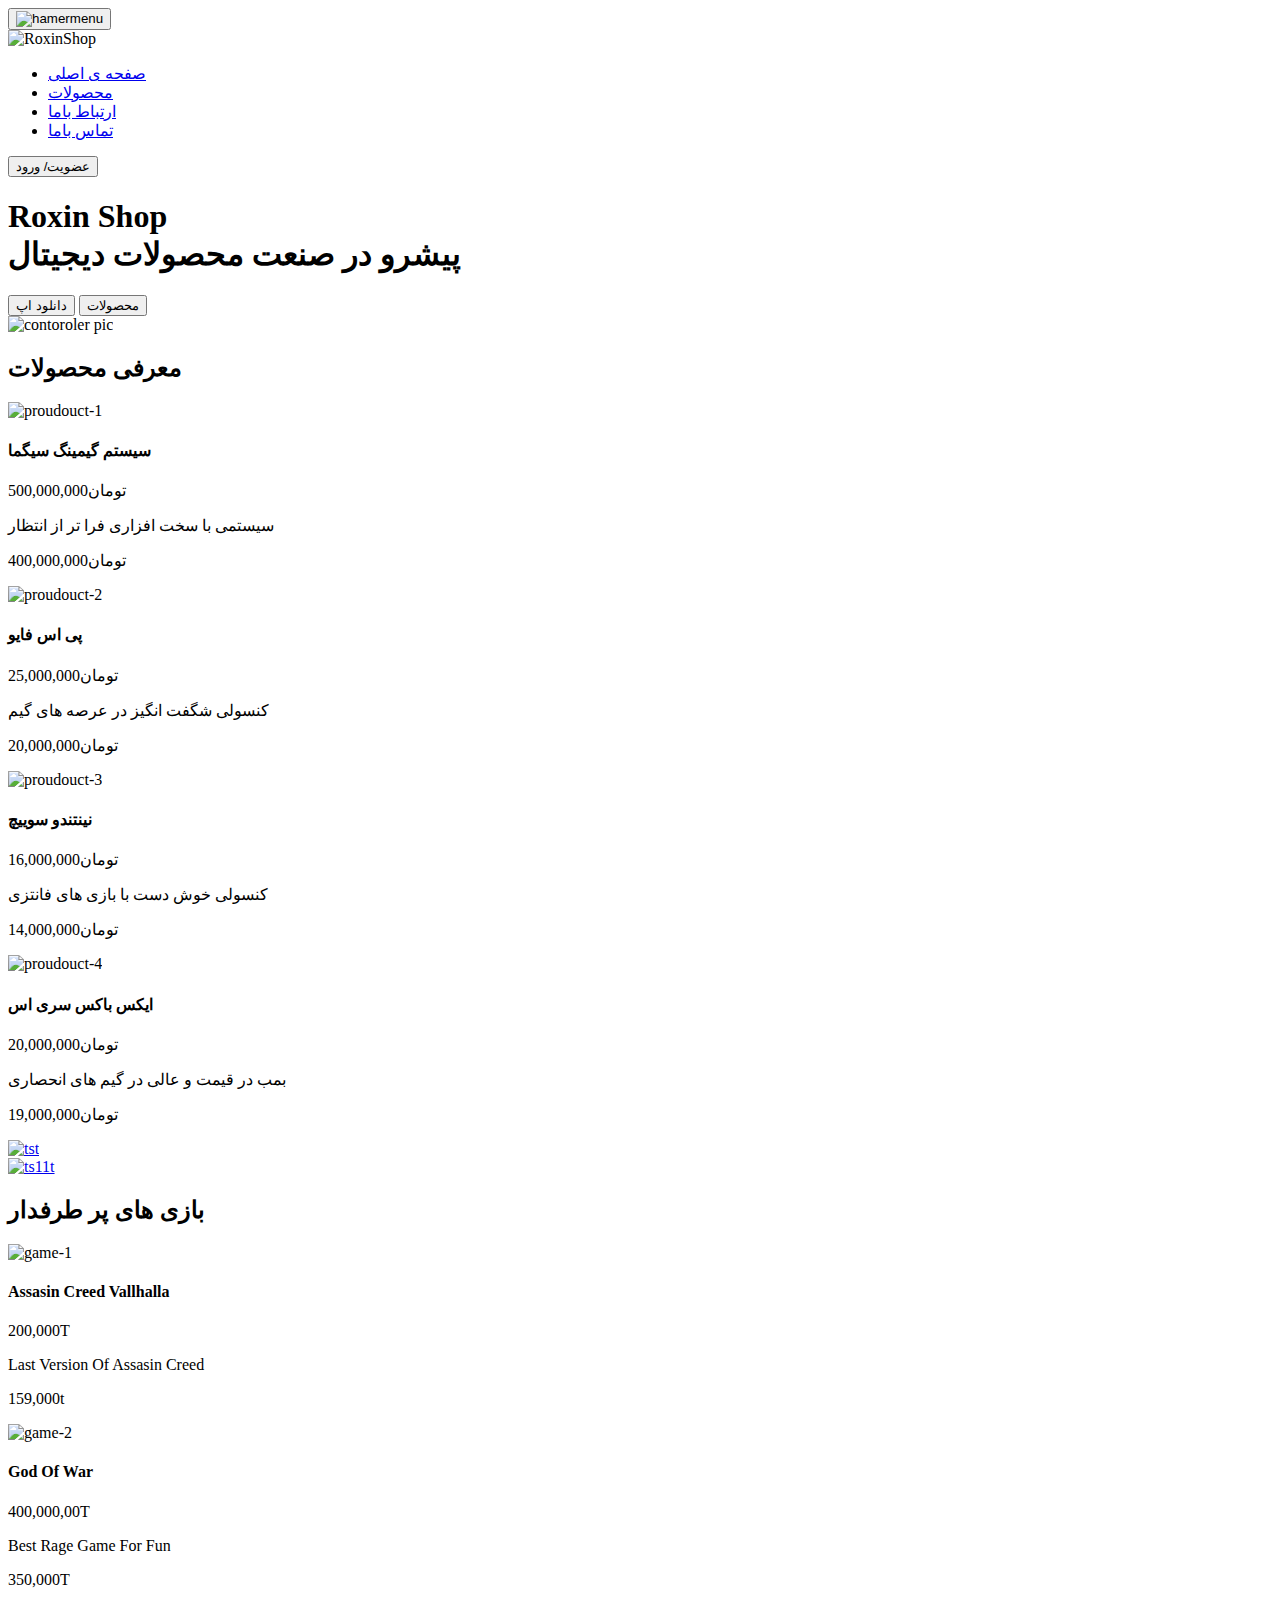
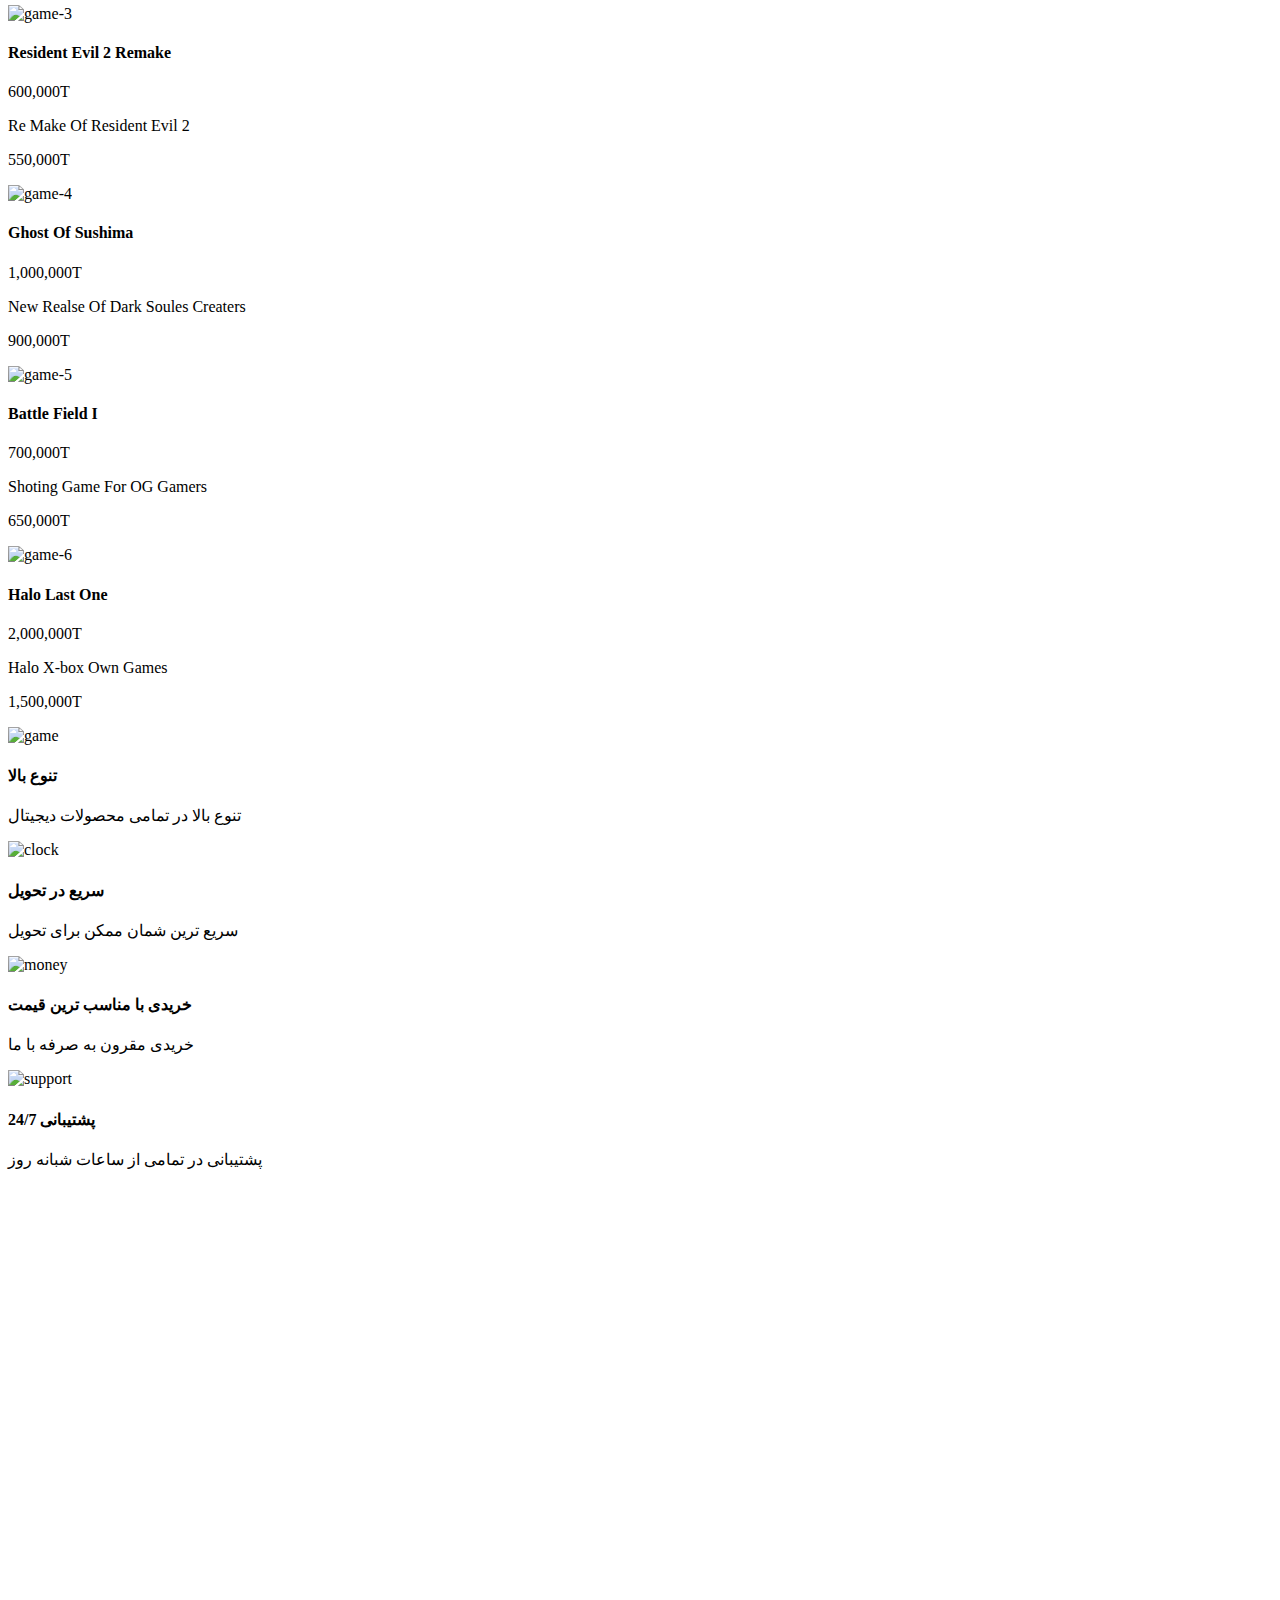
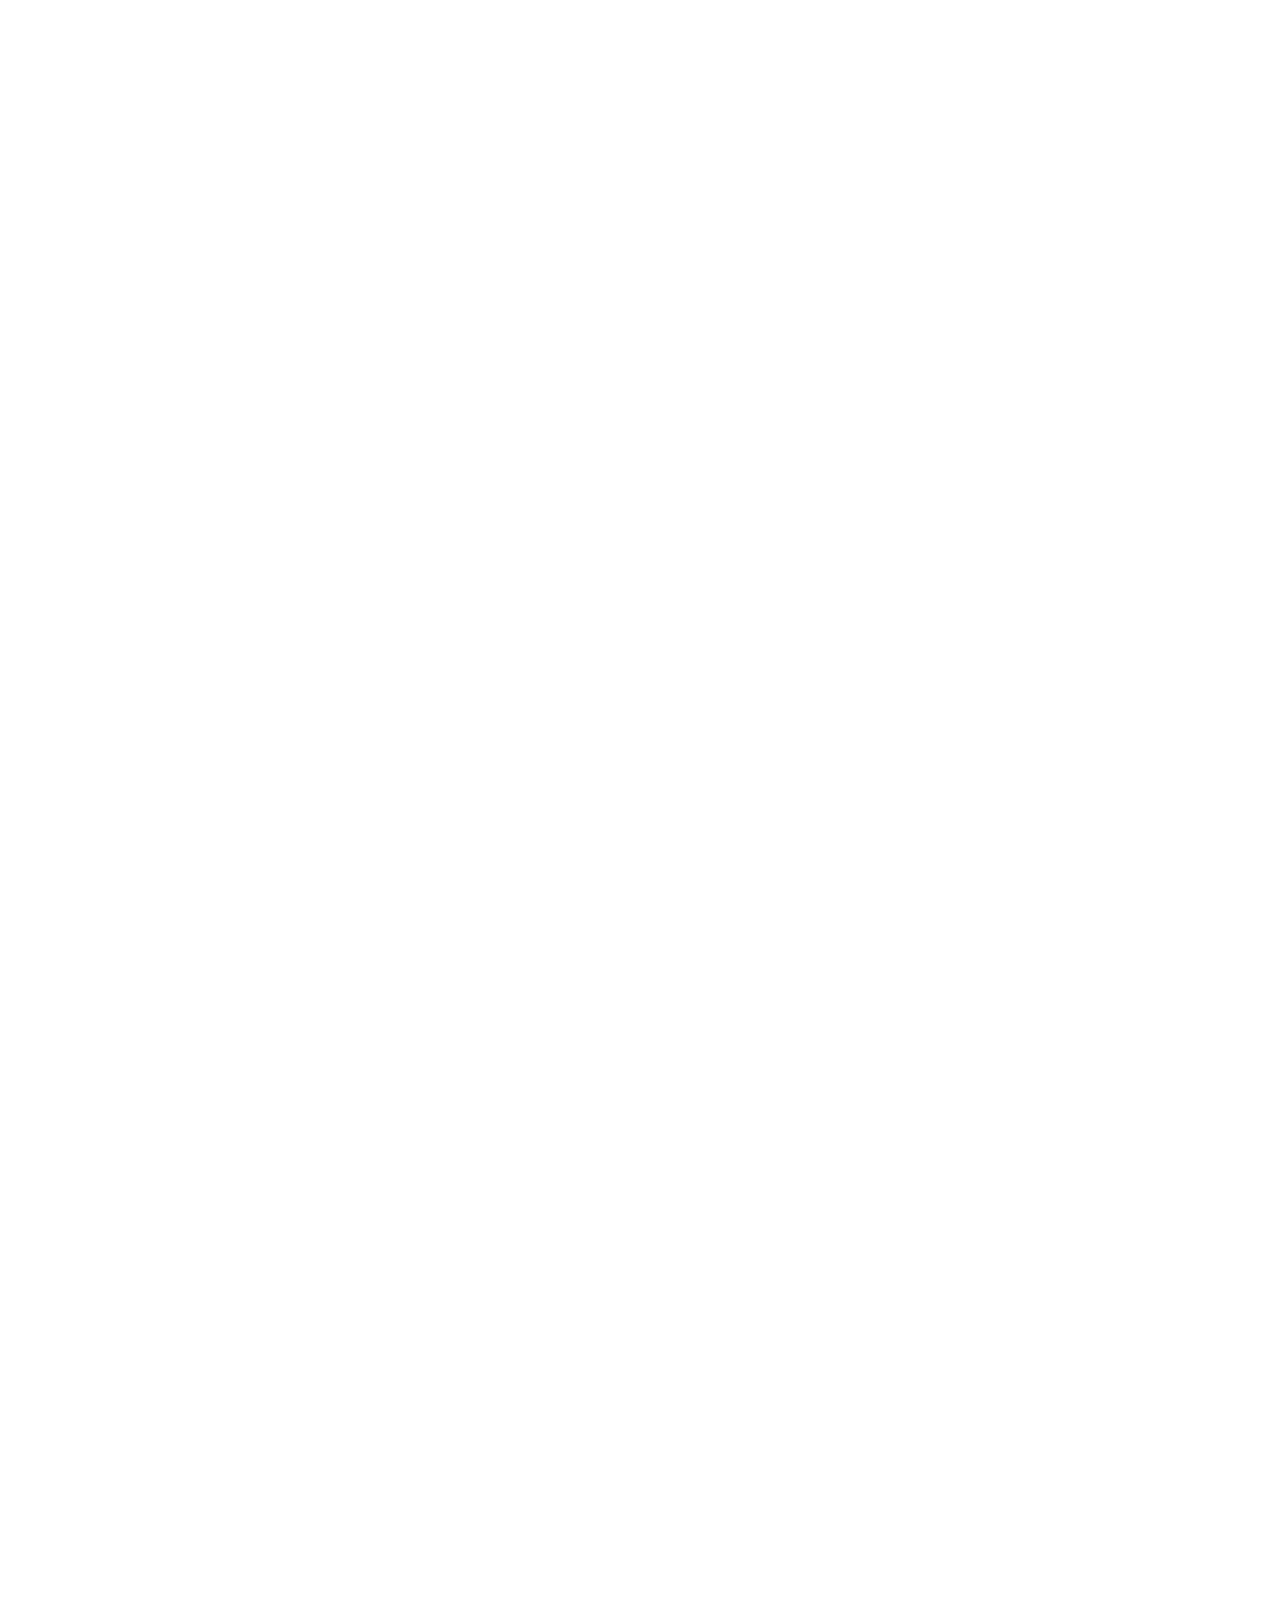
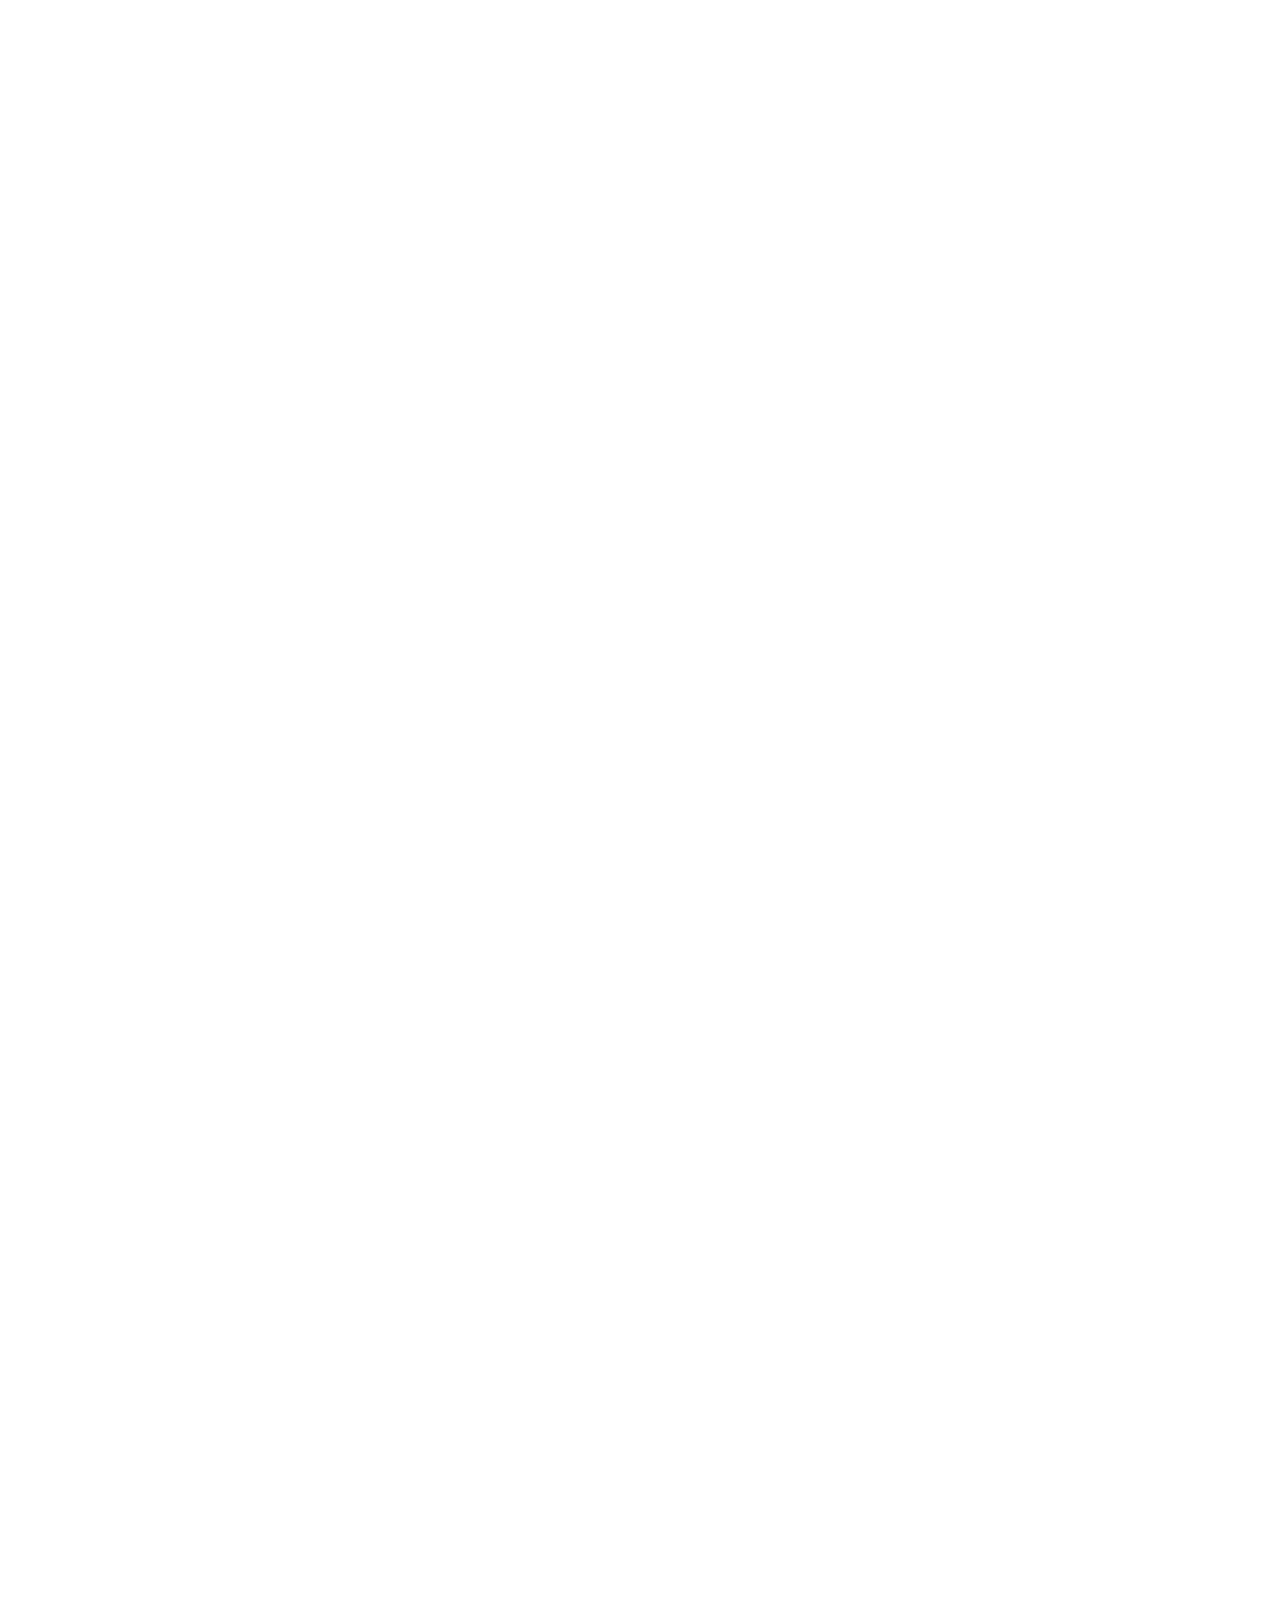
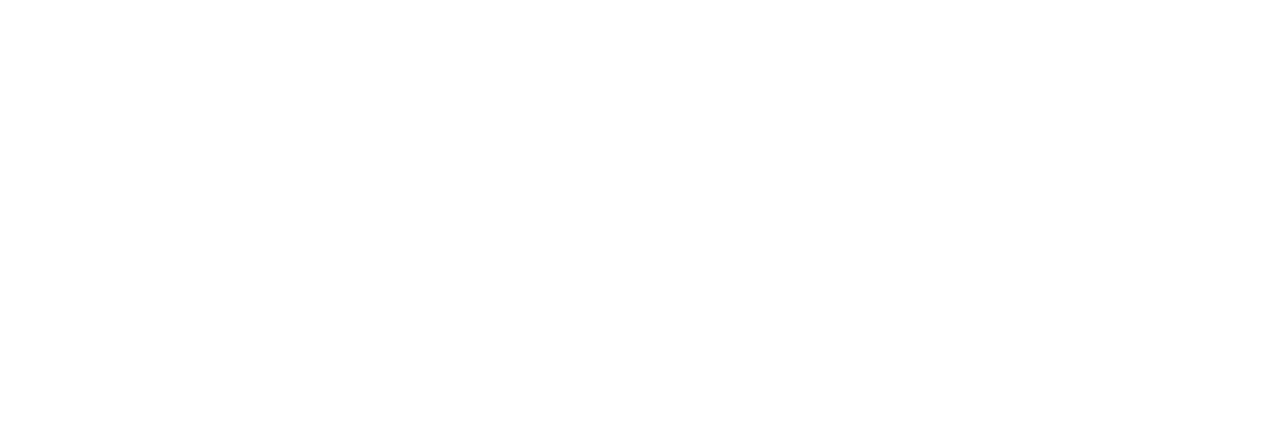
==== index.html @ 5c8e13a1 "Add files via upload" ====
<!DOCTYPE html>
<html lang="en">
<head>
    <meta charset="UTF-8">
    <meta http-equiv="X-UA-Compatible" content="IE=edge">
    <meta name="viewport" content="width=device-width, initial-scale=1.0">
    <link rel="shortcut icon" href="assets/image/Rlogo.png">
    <title>Roxin</title>
    <link rel="stylesheet" href="./assets/css/style.css">
</head>
<body>
    <div class="main">
     <div class="header">
      <div class="countiner">
        <button class="menuh">
            <img src="assets/image/icons/Menu.png" alt="hamermenu">
        </button>
            <div class="header-logo">
                <img src="./assets/image/Rlogo.png" alt="RoxinShop">
            </div>
            <nav class="">
                <ul class="header-nav">
                 <li><a href="#">صفحه ی اصلی </a></li>
                 <li><a href="#">محصولات </a></li>
                 <li><a href="#">ارتباط باما </a></li>
                 <li><a href="#">تماس باما </a></li>
                </ul>
            </nav>
            <button class="login-btn"> عضویت/ ورود  </button>
      </div>      
     </div>
     <div class="intro ">
        <div class="countiner">
          <div class="intro-right">
           <h1>
            Roxin Shop <br>            پیشرو در صنعت محصولات دیجیتال

           </h1>
           
           <div class="intro-right-btns">
            <button class=" intro-right-btn">
                دانلود اپ 
            </button>
            <button class=" intro-right-btn">
                محصولات 
            </button>
           </div>
          </div>
          <div class="intro-left">
            <img src="./assets/image/cont.png" alt="contoroler pic ">
          </div>
          <div class="clearfix"></div>
        </div>
     </div>
     <div class="posters">
     <div class="countiner">
        <h2>
            معرفی محصولات
        </h2>
<div class="poster">

 <div class="p-card">
  <div class="p-p">
   <img src="assets/image/Pc.jpg" alt="proudouct-1">
  </div>
  <div class="body-p">
 <div>
    <h4 class="title-p"> 
        سیستم گیمینگ سیگما 
    </h4>
    <p class="p-price">
        500,000,000تومان
    </p>
 </div>
  <div>
     <p class="des-p">
        سیستمی با سخت افزاری فرا تر از انتظار 
     </p>
     <P class="off-p">
        400,000,000تومان
    </P>
  </div>
  </div>
 </div>
 </div>
 <div class="poster">
    <div class="p-card">
     <div class="p-p">
      <img src="assets/image/PS5.png" alt="proudouct-2">
     </div>
     <div class="body-p">
    <div>
       <h4 class="title-p"> 
           پی اس فایو
       </h4>
       <p class="p-price">
           25,000,000تومان
       </p>
    </div>
     <div>
        <p class="des-p">
           کنسولی شگفت انگیز در عرصه های گیم 
        </p>
        <P class="off-p">
           20,000,000تومان
       </P>
     </div>
     </div>
    </div>
    </div>
    <div class="poster">
        <div class="p-card">
         <div class="p-p">
          <img src="assets/image/nintendo.jpg" alt="proudouct-3">
         </div>
         <div class="body-p">
        <div>
           <h4 class="title-p"> 
               نینتندو سوییچ   
           </h4>
           <p class="p-price">
               16,000,000تومان
           </p>
        </div>
         <div>
            <p class="des-p">
                  کنسولی خوش دست با بازی های فانتزی 
            </p>
            <P class="off-p">
               14,000,000تومان
           </P>
         </div>
         </div>
        </div>
        </div>
        <div class="poster">
            <div class="p-card">
             <div class="p-p">
              <img src="assets/image/XBOX.jpeg" alt="proudouct-4">
             </div>
             <div class="body-p">
            <div>
               <h4 class="title-p"> 
                   ایکس باکس سری اس 
               </h4>
               <p class="p-price">
                   20,000,000تومان
               </p>
            </div>
             <div>
                <p class="des-p">
                      بمب در قیمت و عالی در گیم های انحصاری 
                </p>
                <P class="off-p">
                   19,000,000تومان
               </P>
             </div>
             </div>
            </div>
            </div>
            </div>
        </div>
        <div class="clearfix"></div>





    <div class="adds">
    <div class="countiner">
           <div class="righ-add">
            <div class="p-add">
            <a href="https://www.destinationtoronto.com/things-to-do/spas-and-wellness/fitness-centers/?gclid=Cj0KCQjw98ujBhCgARIsAD7QeAi8DK3SkAKOu9nbYi4HFjTk0pxXci6ZDOGoRvuTuAbBBlyDKOq2FrUaAsobEALw_wcB&gclsrc=aw.ds" target="_blanck">
            <img src="assets/image/Adds.jpg" alt="tst">
            </a>
           </div>
           </div>
           <div class="left-add">
              <div class="p-add">
       <a href="https://blackfriday.com/" target="blanck_1">
            <img src="assets/image/ADDS2.avif" alt="ts11t">
        </a>
           </div>
        </div>
        </div>
        <div class="clearfix"></div>
        </div>
    

<div class="most-game">
    <div class="game-section">
     <div class="countiner">
        <h2> بازی های پر طرفدار </h2>
            <div class="g-items">
                <div class="p-card">
                    <div class="p-p">
                     <img src="assets/image/valhala.jpg" alt="game-1">
                    </div>
                    <div class="body-p">
                   <div>
                      <h4 class="title-p"> 
                          Assasin Creed Vallhalla
                      </h4>
                      <p class="p-price">
                          200,000T
                      </p>
                   </div>
                    <div>
                       <p class="des-p">
                    Last Version Of Assasin Creed
                    </p>
                       <P class="off-p">
                        159,000t
                    </P>
                    </div>
                    </div>
                   </div>
            </div>
            <div class="g-items">
                <div class="p-card">
                    <div class="p-p">
                     <img src="assets/image/godofwar.jpeg" alt="game-2">
                    </div>
                    <div class="body-p">
                   <div>
                      <h4 class="title-p"> 
                         God Of War
                    </h4>
                      <p class="p-price">
                       400,000,00T
                    </p>
                   </div>
                    <div>
                       <p class="des-p">
                      Best Rage Game For Fun
                    </p>
                       <P class="off-p">
                        350,000T
                    </P>
                    </div>
                    </div>
                   </div>
            </div>
            <div class="g-items">
                <div class="p-card">
                    <div class="p-p">
                     <img src="assets/image/residentevil.webp" alt="game-3">
                    </div>
                    <div class="body-p">
                   <div>
                      <h4 class="title-p"> 
                       Resident Evil 2 Remake
                      </h4>
                      <p class="p-price">
                          600,000T  
                    </p>
                   </div>
                    <div>
                       <p class="des-p">
                              Re Make Of Resident Evil 2
                       </p>
                       <P class="off-p">
                          550,000T
                      </P>
                    </div>
                    </div>
                   </div>
            </div>
            <div class="g-items">
                <div class="p-card">
                    <div class="p-p">
                     <img src="assets/image/ghostgame.jpg" alt="game-4">
                    </div>
                    <div class="body-p">
                   <div>
                      <h4 class="title-p"> 
                       Ghost Of Sushima 
                    </h4>
                      <p class="p-price">
                        1,000,000T
                    </p>
                   </div>
                    <div>
                       <p class="des-p">
                        New Realse Of Dark Soules Creaters
                    </p>
                       <P class="off-p">
                            900,000T
                    </P>
                    </div>
                    </div>
                   </div>
            </div>
            <div class="g-items">
                <div class="p-card">
                    <div class="p-p">
                     <img src="assets/image/battlefiled1game.jpg" alt="game-5">
                    </div>
                    <div class="body-p">
                   <div>
                      <h4 class="title-p"> 
                        Battle Field I
                    </h4>
                      <p class="p-price">
                        700,000T
                    </p>
                   </div>
                    <div>
                       <p class="des-p">
                     Shoting Game For OG Gamers
                       </p>
                       <P class="off-p">
                          650,000T
                      </P>
                    </div>
                    </div>
                   </div>
            </div>
            <div class="g-items">
                <div class="p-card">
                    <div class="p-p">
                     <img src="assets/image/Halogame.jpg" alt="game-6">
                    </div>
                    <div class="body-p">
                   <div>
                      <h4 class="title-p"> 
                          Halo Last One 
                    </h4>
                      <p class="p-price">
                            2,000,000T
                    </p>
                   </div>
                    <div>
                       <p class="des-p">
                        Halo X-box Own Games
                    </p>
                       <P class="off-p">
                          1,500,000T
                      </P>
                    </div>
                    </div>
                   </div>
            </div>
            <div class="clearfix"></div>
    </div>
    </div>
</div>
  <div class="why-us">
          <div class="countiner">
            <div class="w-post">
            <div class="w-card">
                <img src="assets/image/Game.png" alt="game ">
                <h4>
                    تنوع بالا
                </h4>
                <p>
                    تنوع بالا در تمامی محصولات دیجیتال 
                </p>
               </div>
             </div>
             <div class="w-post">
                <div class="w-card">
                    <img src="assets/image/Cloclk.png" alt="clock">
                    <h4>
                        سریع در تحویل 
                    </h4>
                    <p>
                        سریع ترین شمان ممکن برای تحویل
                    </p>
                   </div>
                 </div>
                 <div class="w-post">
                    <div class="w-card">
                       <img src="assets/image/Money.jpg" alt="money" class="money">
                       <h4 class="money">
                        خریدی با مناسب ترین قیمت 
                       </h4>
                       <p>
                        خریدی مقرون به صرفه با ما 
                       </p>
                       </div>
                     </div>
                     <div class="w-post">
                        <div class="w-card">
                           <img src="assets/image/support.jpg" alt="support">
                           <h4 class="support">
                            پشتیبانی 24/7
                        </h4>
                        <p>
                            پشتیبانی در تمامی از ساعات شبانه روز
                        </p>
                           </div>
                         </div>
        </div>
  </div>



    </div>
</div>

    <br><br><br><br><br><br><br><br><br><br><br><br><br><br><br><br><br><br><br><br><br><br><br><br><br><br><br><br><br><br><br><br><br><br><br><br><br><br><br><br><br><br><br><br><br><br><br><br><br><br><br><br><br><br><br><br>
    <br><br><br><br><br><br><br><br><br><br><br><br><br><br><br><br><br><br><br><br><br><br><br><br><br><br><br><br><br><br><br><br><br><br><br><br><br><br><br><br><br><br><br><br><br><br><br><br><br><br><br><br><br><br><br><br>
    <br><br><br><br><br><br><br><br><br><br><br><br><br><br><br><br><br><br><br><br><br><br><br><br><br><br><br><br><br><br><br><br><br><br><br><br><br><br><br><br><br><br><br><br><br><br><br><br><br><br><br><br><br><br><br><br>
    <br><br><br><br><br><br><br><br><br><br><br><br><br><br><br><br><br><br><br><br><br><br><br><br><br><br><br><br><br><br><br><br><br><br><br><br><br><br><br><br><br><br><br><br><br><br><br><br><br><br><br><br><br><br><br><br>

</body>
</html>
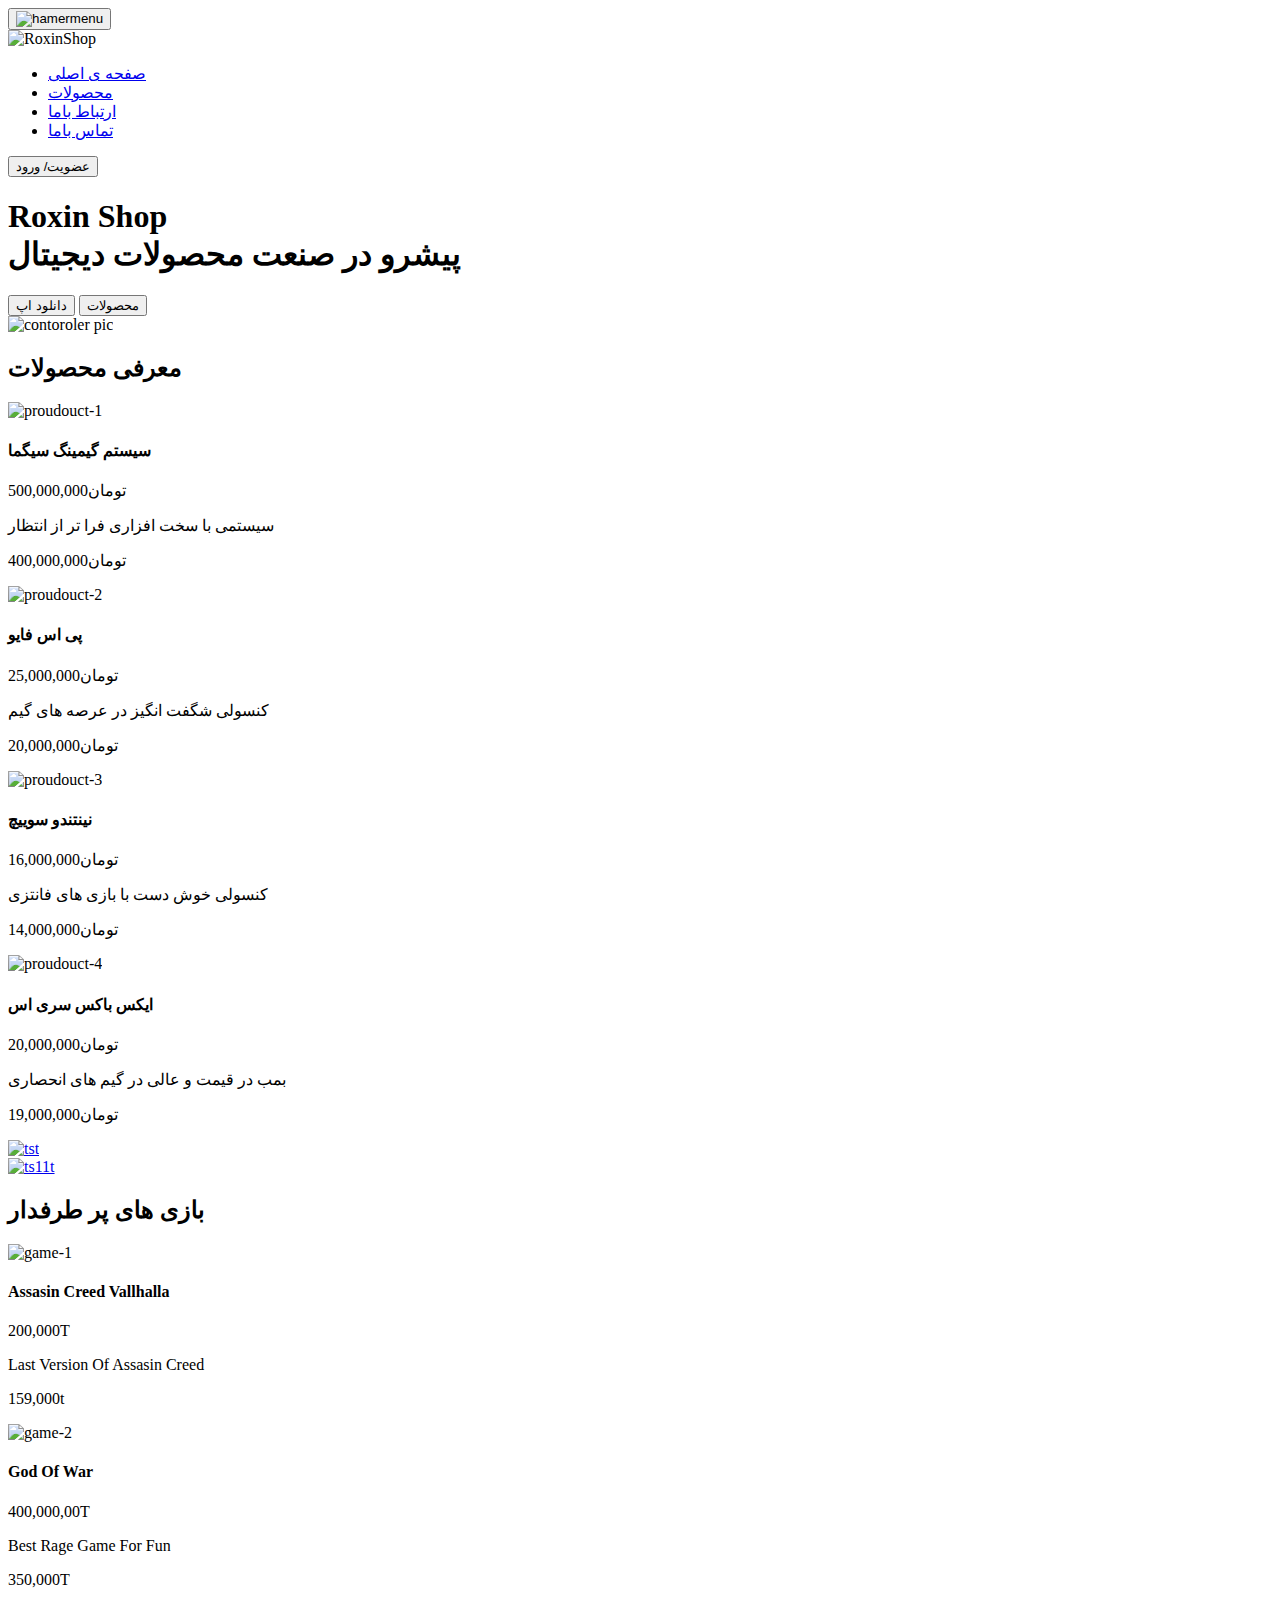
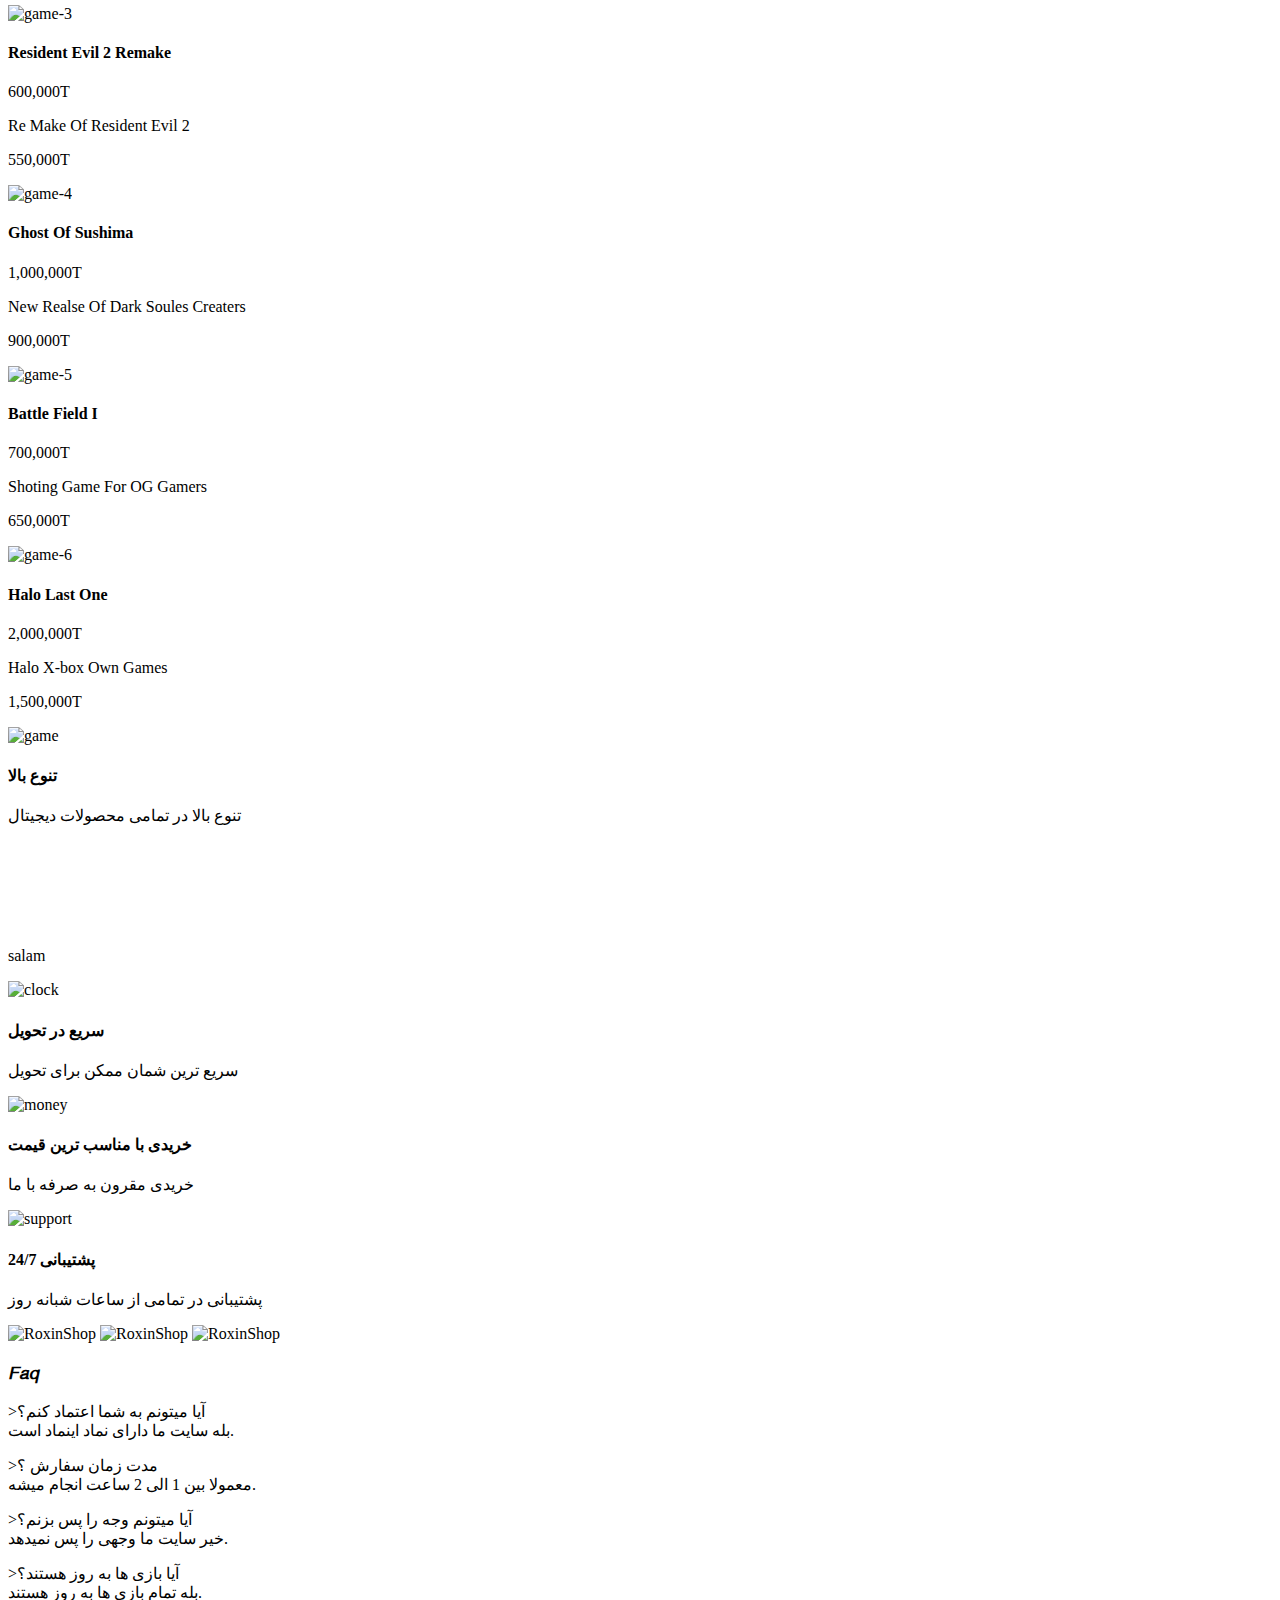
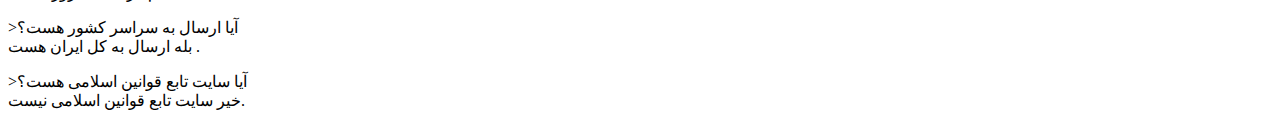
==== commit 99106c52: "Add files via upload" ====
--- a/index.html
+++ b/index.html
@@ -5,6 +5,8 @@
     <meta http-equiv="X-UA-Compatible" content="IE=edge">
     <meta name="viewport" content="width=device-width, initial-scale=1.0">
     <link rel="shortcut icon" href="assets/image/Rlogo.png">
+    <link rel='stylesheet' href='https://cdn-uicons.flaticon.com/uicons-regular-rounded/css/uicons-regular-rounded.css'>
+    <link rel='stylesheet' href='https://cdn-uicons.flaticon.com/uicons-brands/css/uicons-brands.css'>
     <title>Roxin</title>
     <link rel="stylesheet" href="./assets/css/style.css">
 </head>
@@ -160,11 +162,6 @@
             </div>
             </div>
         </div>
-        <div class="clearfix"></div>
-
-
-
-
 
     <div class="adds">
     <div class="countiner">
@@ -185,8 +182,6 @@
         </div>
         <div class="clearfix"></div>
         </div>
-    
-
 <div class="most-game">
     <div class="game-section">
      <div class="countiner">
@@ -356,7 +351,9 @@
                 <p>
                     تنوع بالا در تمامی محصولات دیجیتال 
                 </p>
-               </div>
+                <br><br><br><br><br>
+                <p>salam</p>
+            </div>
              </div>
              <div class="w-post">
                 <div class="w-card">
@@ -393,16 +390,94 @@
                          </div>
         </div>
   </div>
+  <div class="clearfix"></div>
+  <!-- <div class="salam">
+  <img src="assets/image/XBOX.jpeg" alt="proudouct-4" class="tests">
+  <P> Salam</P>
+  </div> -->
+  <div class="footer">
+         <div class="imag-footer">
+        <img src="./assets/image/Rword.jpg" alt="RoxinShop" class="logoyefoot">
+        <img src="./assets/image/ssl.png" alt="RoxinShop" class="ssl">
+        <img src="./assets/image/enamad.jpg" alt="RoxinShop" class="inmad">
+
+        
+    </div>
+        <div class="Questions"> 
+             <div class="FaQ">
+                <h3 class="Header-faq">
+                    𝘍𝘢𝘲
+                </h3>
+                 <P class="Question">
+                    >آیا میتونم به شما اعتماد کنم؟
+                    <br>
+                     بله سایت ما دارای نماد اینماد است. 
+                 </P>
+                 <P class="Question">
+                    >مدت زمان سفارش ؟       
+                    <br>
+                       معمولا بین 1 الی 2 ساعت انجام میشه.
+                 </P>
+                 <P class="Question">
+                    >آیا میتونم وجه را پس بزنم؟
+                    <br>
+                     خیر سایت ما وجهی را پس نمیدهد. 
+                 </P>
+                 <P class="Question">
+                    >آیا بازی ها به روز هستند؟
+                    <br>
+                     بله تمام بازی ها به روز هستند. 
+                 </P>
+                 <P class="Question">
+                    >آیا ارسال به سراسر کشور هست؟
+                    <br>
+                    بله ارسال به کل ایران هست . 
+                 </P>
+                 <P class="Question">
+                    >آیا سایت تابع قوانین اسلامی هست؟
+                    <br>
+                     خیر سایت تابع قوانین اسلامی نیست.
+                 </P>
+             </div>
+
+        </div>
+
+        <div class="Socials">
+             <div class="Social-img">
+                <a href="instagram.com" target="blank_1">
+                    <i class="fi fi-brands-instagram"></i>           
+                 </a>
+            <a href="https://rimax.glitch.me/">
+                <i class="fi fi-rr-globe"></i>
+            </a>
+            <a href="facebook.com" target="blank_2">
+                <i class="fi fi-brands-facebook"></i>
+            </a>
+            <a href="twiter.com" target="blank_3">
+                <i class="fi fi-brands-twitter"></i>
+            </a>
+            <a href="whatsapp.com" target="blank_3">
+                <i class="fi fi-brands-whatsapp"></i>
+            </a>
+             </div>
+        </div>
+
+          
+    </div>
+
+
+
+     </div>
+  </div>
+
+
+
+
+
 
 
 
     </div>
 </div>
-
-    <br><br><br><br><br><br><br><br><br><br><br><br><br><br><br><br><br><br><br><br><br><br><br><br><br><br><br><br><br><br><br><br><br><br><br><br><br><br><br><br><br><br><br><br><br><br><br><br><br><br><br><br><br><br><br><br>
-    <br><br><br><br><br><br><br><br><br><br><br><br><br><br><br><br><br><br><br><br><br><br><br><br><br><br><br><br><br><br><br><br><br><br><br><br><br><br><br><br><br><br><br><br><br><br><br><br><br><br><br><br><br><br><br><br>
-    <br><br><br><br><br><br><br><br><br><br><br><br><br><br><br><br><br><br><br><br><br><br><br><br><br><br><br><br><br><br><br><br><br><br><br><br><br><br><br><br><br><br><br><br><br><br><br><br><br><br><br><br><br><br><br><br>
-    <br><br><br><br><br><br><br><br><br><br><br><br><br><br><br><br><br><br><br><br><br><br><br><br><br><br><br><br><br><br><br><br><br><br><br><br><br><br><br><br><br><br><br><br><br><br><br><br><br><br><br><br><br><br><br><br>
-
 </body>
 </html>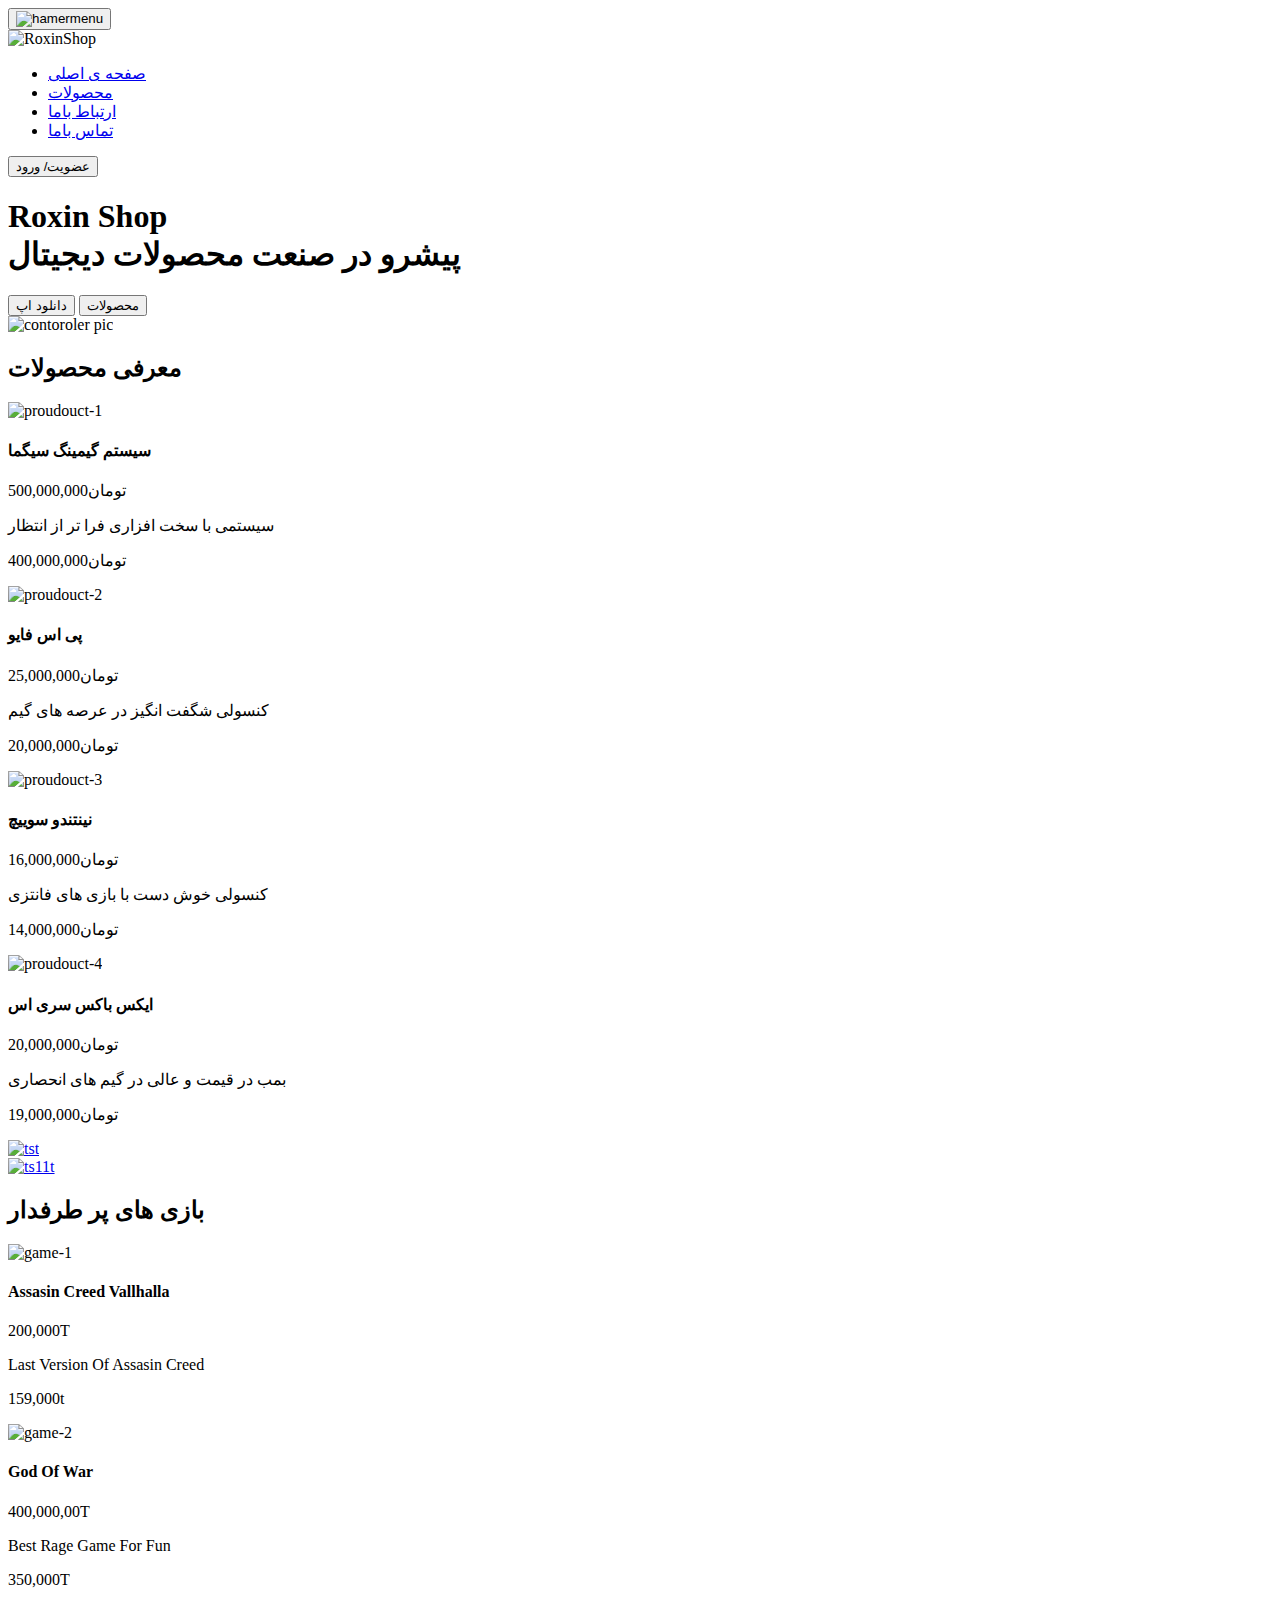
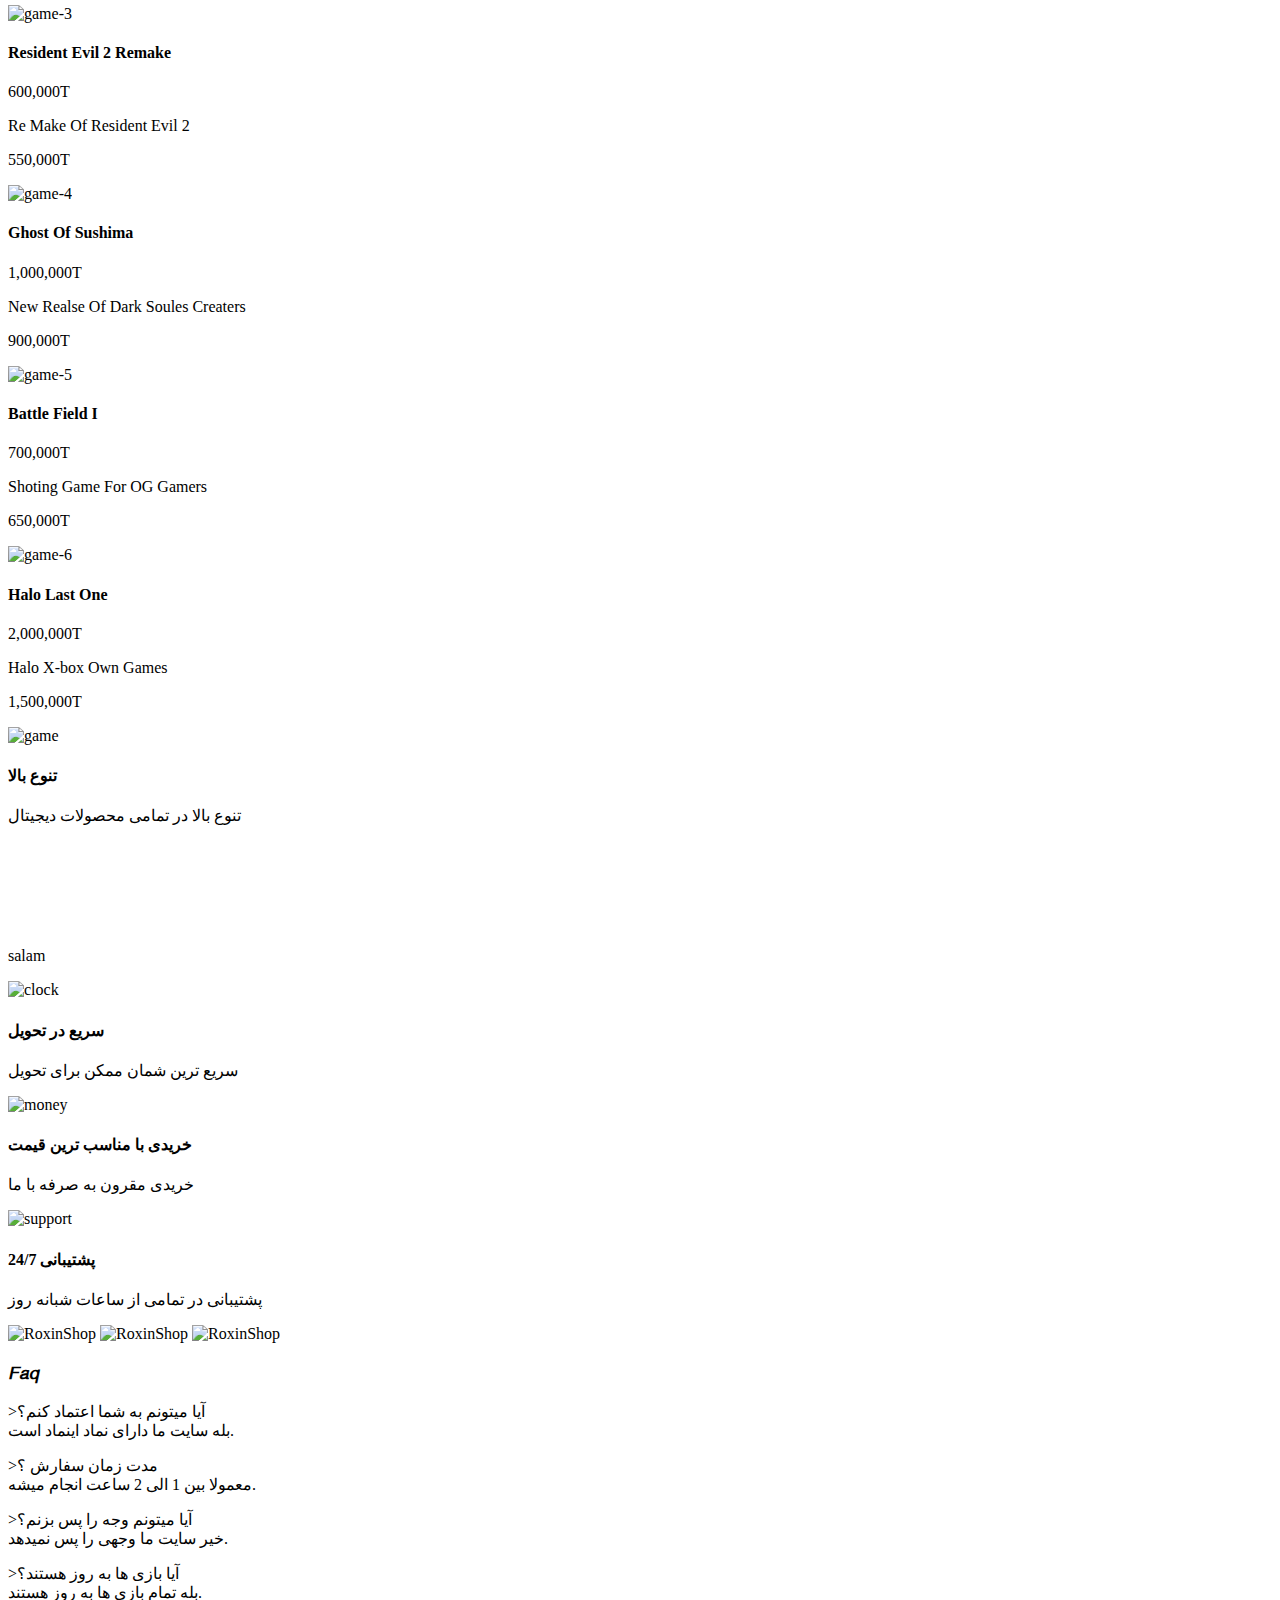
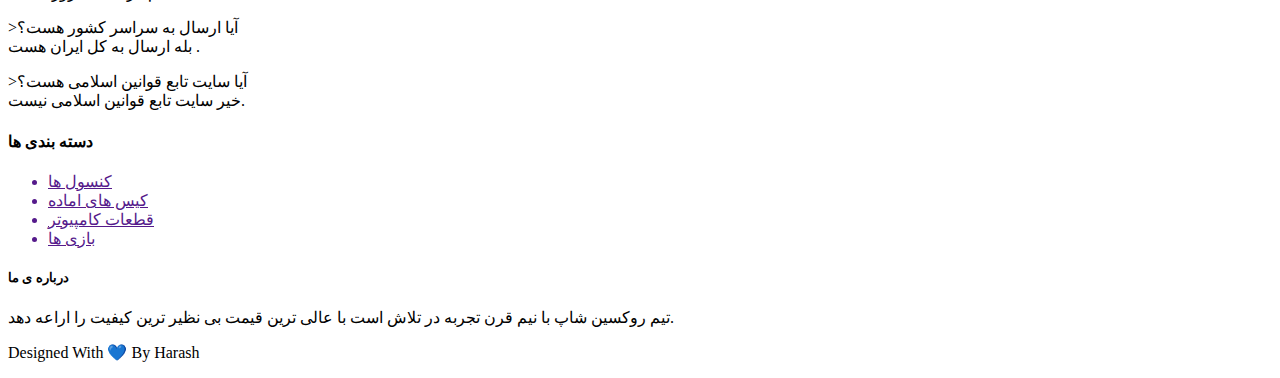
==== commit 15345d34: "Add files via upload" ====
--- a/index.html
+++ b/index.html
@@ -447,7 +447,7 @@
                 <a href="instagram.com" target="blank_1">
                     <i class="fi fi-brands-instagram"></i>           
                  </a>
-            <a href="https://rimax.glitch.me/">
+            <a href="https://rimax.glitch.me/" target="blank_5">
                 <i class="fi fi-rr-globe"></i>
             </a>
             <a href="facebook.com" target="blank_2">
@@ -456,13 +456,43 @@
             <a href="twiter.com" target="blank_3">
                 <i class="fi fi-brands-twitter"></i>
             </a>
-            <a href="whatsapp.com" target="blank_3">
+            <a href="whatsapp.com" target="blank_4">
                 <i class="fi fi-brands-whatsapp"></i>
             </a>
              </div>
         </div>
-
-          
+     <div class="Categoryes">
+      <h4 class="footer-cat">
+         دسته بندی ها 
+      </h4>
+       <div class="list-footer">
+            <ul>
+                <a href="">
+                <li class="consol">کنسول ها </li>
+            </a>
+            <a href="" >
+                <li class="pc">کیس های اماده</li>
+            </a>
+            <a href="">
+                <li class="pc-parts">قطعات کامپیوتر </li>
+            </a>
+            <a href="">
+                <li class="games">بازی ها </li>
+            </a>
+            </ul>
+       </div>
+       <div class="about-us">
+          <h5 class="about-us-header">
+             درباره ی ما 
+          </h5>
+            <p class="about-description">
+               تیم روکسین شاپ با نیم قرن تجربه در تلاش است با عالی ترین قیمت بی نظیر ترین کیفیت را اراعه دهد.
+            </p>
+       </div>
+     </div>
+          <p class="mahfoz">
+            Designed With 💙 By Harash
+          </p>
     </div>
 
 
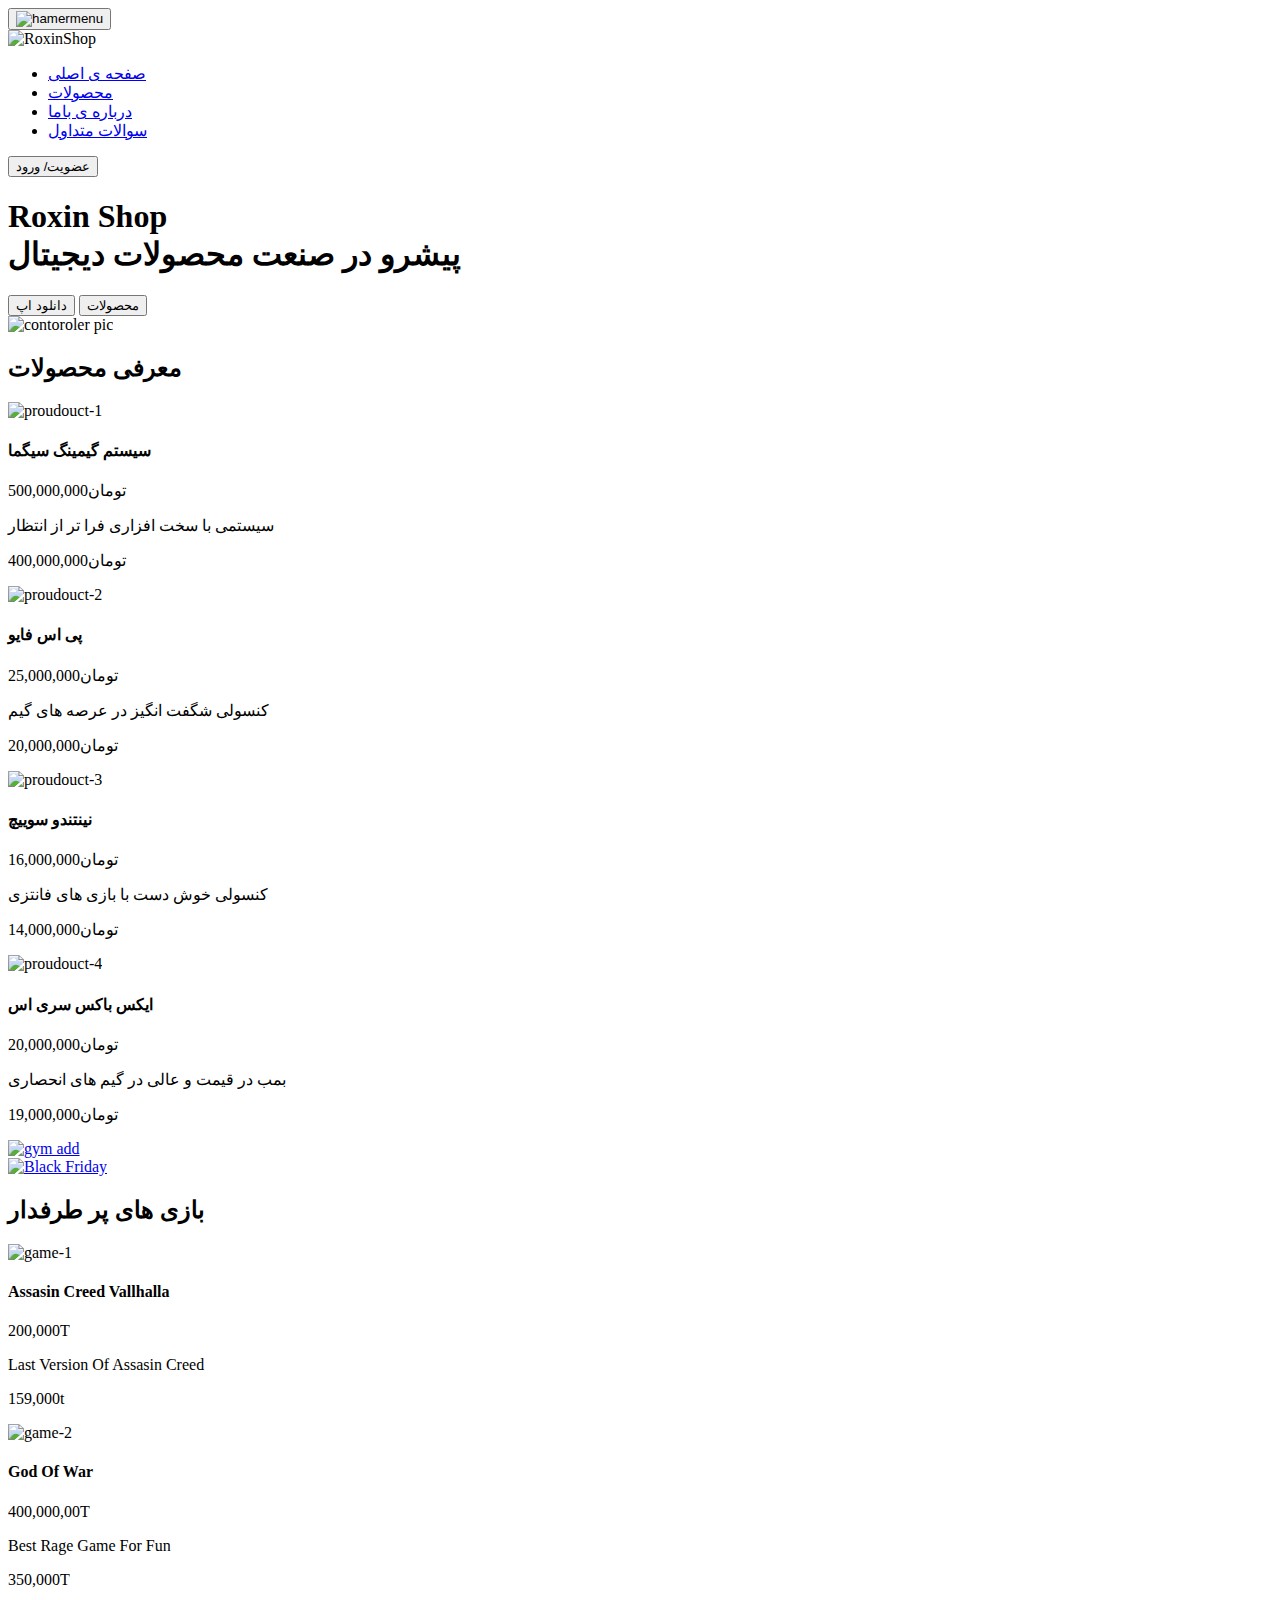
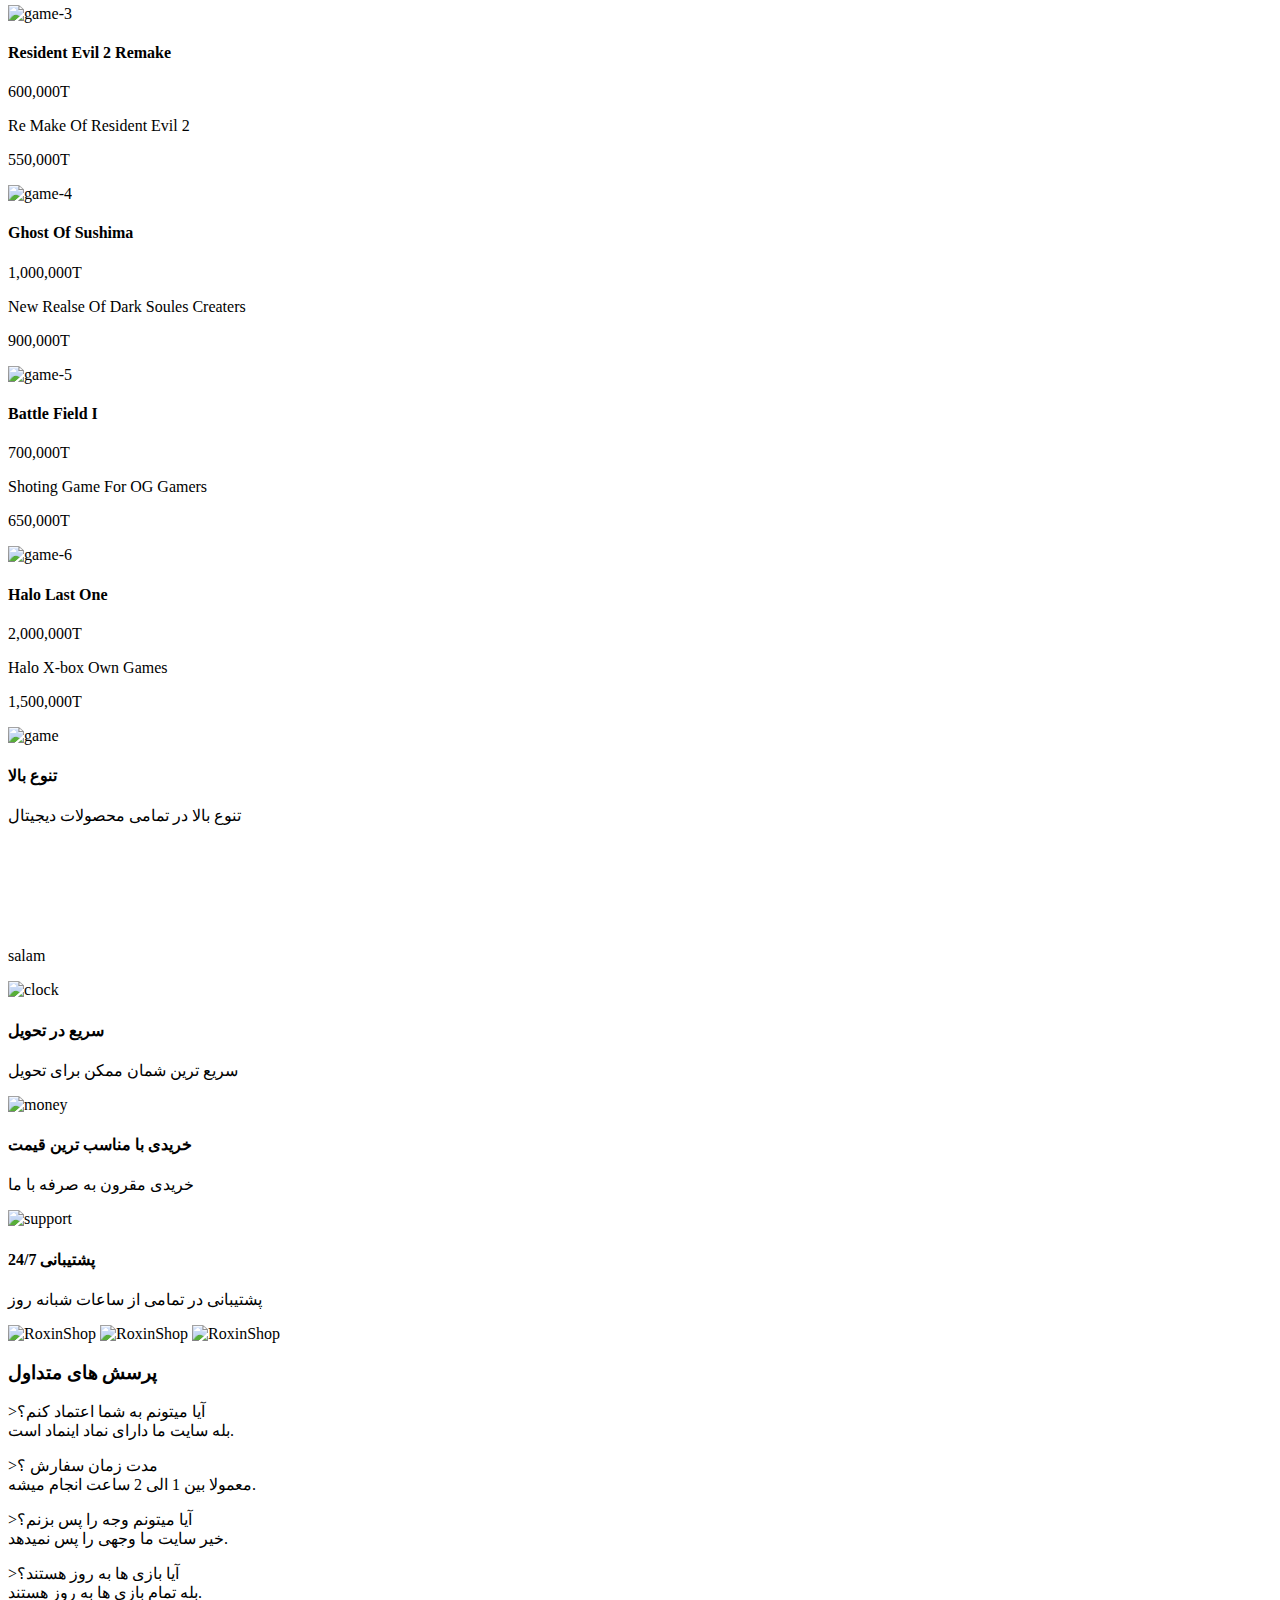
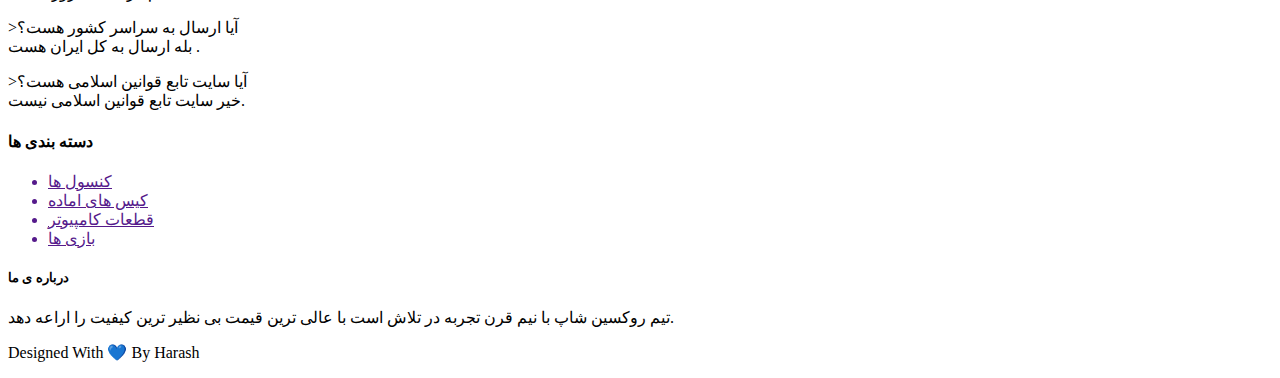
==== commit 6b8a26c4: "Add files via upload" ====
--- a/index.html
+++ b/index.html
@@ -7,11 +7,12 @@
     <link rel="shortcut icon" href="assets/image/Rlogo.png">
     <link rel='stylesheet' href='https://cdn-uicons.flaticon.com/uicons-regular-rounded/css/uicons-regular-rounded.css'>
     <link rel='stylesheet' href='https://cdn-uicons.flaticon.com/uicons-brands/css/uicons-brands.css'>
+    <link rel='stylesheet' href='https://cdn-uicons.flaticon.com/uicons-regular-rounded/css/uicons-regular-rounded.css'>
     <title>Roxin</title>
     <link rel="stylesheet" href="./assets/css/style.css">
 </head>
 <body>
-    <div class="main">
+    <div class="main" id="up">
      <div class="header">
       <div class="countiner">
         <button class="menuh">
@@ -22,13 +23,15 @@
             </div>
             <nav class="">
                 <ul class="header-nav">
-                 <li><a href="#">صفحه ی اصلی </a></li>
-                 <li><a href="#">محصولات </a></li>
-                 <li><a href="#">ارتباط باما </a></li>
-                 <li><a href="#">تماس باما </a></li>
+                 <li><div><a href="#"> صفحه ی اصلی  <i class="fi fi-rr-home"></i></a></div></li>
+                 <li><div><a href="#">محصولات <i class="fi fi-rr-shopping-bag"></i></a></div></li>
+                 <li><div><a href="#Aboutus">درباره ی  باما <i class="fi fi-rr-users"></i></a></div></li>
+                 <li><div><a href="#FaQ">سوالات متداول <i class="fi fi-rr-comments"></i> </a></div></li>
                 </ul>
             </nav>
-            <button class="login-btn"> عضویت/ ورود  </button>
+            <a href="pages/Sinup.html">
+            <button class="login-btn" > عضویت/ ورود  </button>
+        </a>
       </div>      
      </div>
      <div class="intro ">
@@ -168,14 +171,14 @@
            <div class="righ-add">
             <div class="p-add">
             <a href="https://www.destinationtoronto.com/things-to-do/spas-and-wellness/fitness-centers/?gclid=Cj0KCQjw98ujBhCgARIsAD7QeAi8DK3SkAKOu9nbYi4HFjTk0pxXci6ZDOGoRvuTuAbBBlyDKOq2FrUaAsobEALw_wcB&gclsrc=aw.ds" target="_blanck">
-            <img src="assets/image/Adds.jpg" alt="tst">
+            <img src="assets/image/Adds.jpg" alt="gym add">
             </a>
            </div>
            </div>
            <div class="left-add">
               <div class="p-add">
        <a href="https://blackfriday.com/" target="blanck_1">
-            <img src="assets/image/ADDS2.avif" alt="ts11t">
+            <img src="assets/image/ADDS2.avif" alt="Black Friday">
         </a>
            </div>
         </div>
@@ -404,9 +407,9 @@
         
     </div>
         <div class="Questions"> 
-             <div class="FaQ">
+             <div class="FaQ" id="FaQ">
                 <h3 class="Header-faq">
-                    𝘍𝘢𝘲
+                   پرسش های متداول
                 </h3>
                  <P class="Question">
                     >آیا میتونم به شما اعتماد کنم؟
@@ -481,8 +484,9 @@
             </a>
             </ul>
        </div>
+       <a href="#up"><i class="fi fi-rr-cursor-finger"></i></a>
        <div class="about-us">
-          <h5 class="about-us-header">
+          <h5 class="about-us-header"  id="Aboutus">
              درباره ی ما 
           </h5>
             <p class="about-description">
@@ -509,5 +513,6 @@
 
     </div>
 </div>
+<script src="Js/Script.js"></script>
 </body>
 </html>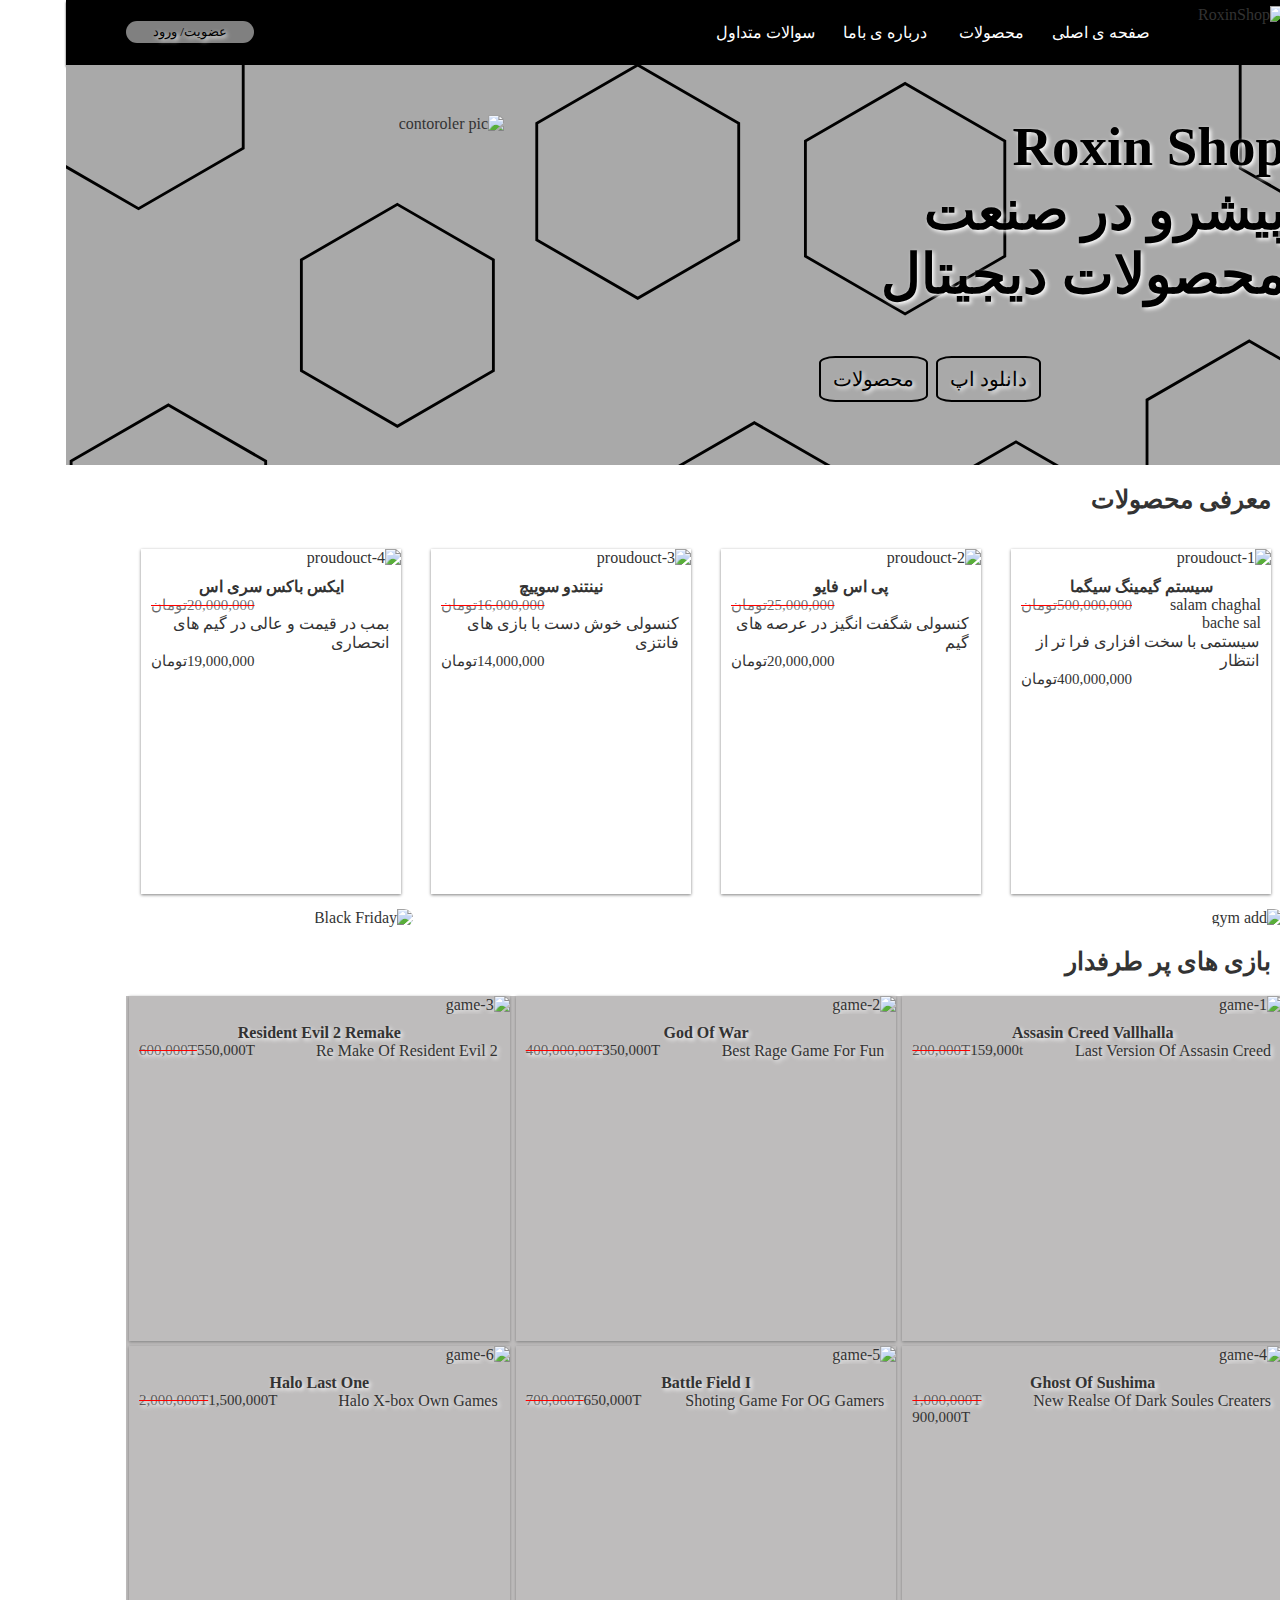
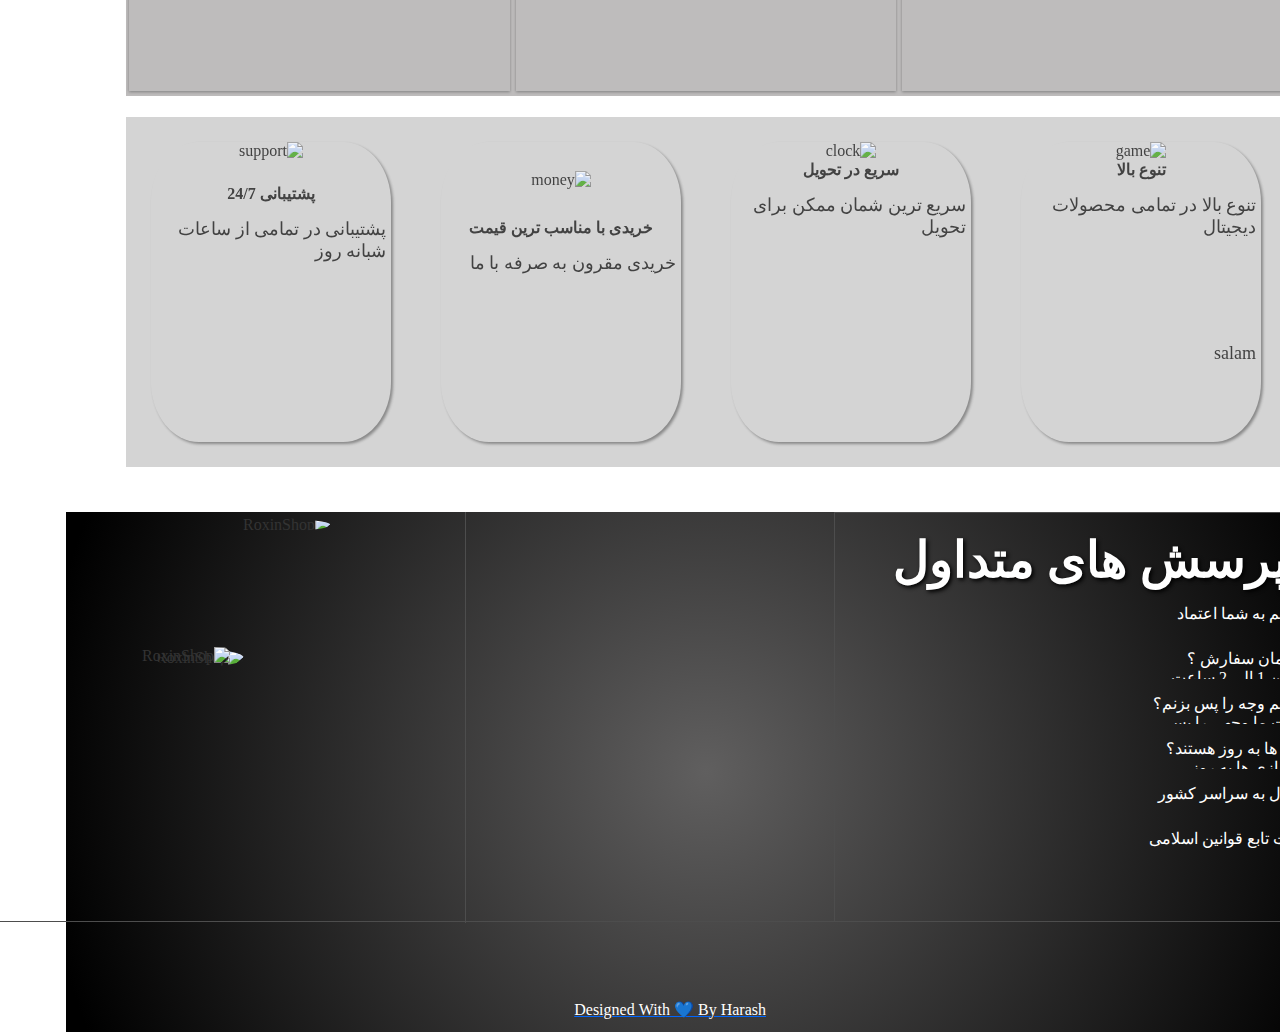
==== commit 6fd26b00: "New Version Of Roxin Shop" ====
--- a/index.html
+++ b/index.html
@@ -7,7 +7,7 @@
     <link rel="shortcut icon" href="assets/image/Rlogo.png">
     <link rel='stylesheet' href='https://cdn-uicons.flaticon.com/uicons-regular-rounded/css/uicons-regular-rounded.css'>
     <link rel='stylesheet' href='https://cdn-uicons.flaticon.com/uicons-brands/css/uicons-brands.css'>
-    <link rel='stylesheet' href='https://cdn-uicons.flaticon.com/uicons-regular-rounded/css/uicons-regular-rounded.css'>
+
     <title>Roxin</title>
     <link rel="stylesheet" href="./assets/css/style.css">
 </head>
@@ -24,8 +24,19 @@
             <nav class="">
                 <ul class="header-nav">
                  <li><div><a href="#"> صفحه ی اصلی  <i class="fi fi-rr-home"></i></a></div></li>
-                 <li><div><a href="#">محصولات <i class="fi fi-rr-shopping-bag"></i></a></div></li>
-                 <li><div><a href="#Aboutus">درباره ی  باما <i class="fi fi-rr-users"></i></a></div></li>
+                 <li class="drop-down"><div><a href="#"></i>
+                    
+                    
+                    محصولات 
+                    
+                    <ul class="drop" >
+                        <li> کنسول ها </li>
+                        <li>کامپیوتر </li>
+                        <li> بازی های ویدیویی</li>
+                    </ul>
+                    
+                    <i class="fi fi-rr-angle-small-down"></i><i class="fi fi-rr-shopping-bag"></i></a></div></li>
+                 <li><div><a href="pages/Aboutus.html">درباره ی  باما <i class="fi fi-rr-users"></i></a></div></li>
                  <li><div><a href="#FaQ">سوالات متداول <i class="fi fi-rr-comments"></i> </a></div></li>
                 </ul>
             </nav>
@@ -75,6 +86,9 @@
     </h4>
     <p class="p-price">
         500,000,000تومان
+    </p>
+    <p class="test">
+        salam chaghal bache sal
     </p>
  </div>
   <div>
@@ -404,10 +418,9 @@
         <img src="./assets/image/ssl.png" alt="RoxinShop" class="ssl">
         <img src="./assets/image/enamad.jpg" alt="RoxinShop" class="inmad">
 
-        
     </div>
         <div class="Questions"> 
-             <div class="FaQ" id="FaQ">
+             <div class="FaQ" id="FaQ">s
                 <h3 class="Header-faq">
                    پرسش های متداول
                 </h3>
@@ -464,36 +477,7 @@
             </a>
              </div>
         </div>
-     <div class="Categoryes">
-      <h4 class="footer-cat">
-         دسته بندی ها 
-      </h4>
-       <div class="list-footer">
-            <ul>
-                <a href="">
-                <li class="consol">کنسول ها </li>
-            </a>
-            <a href="" >
-                <li class="pc">کیس های اماده</li>
-            </a>
-            <a href="">
-                <li class="pc-parts">قطعات کامپیوتر </li>
-            </a>
-            <a href="">
-                <li class="games">بازی ها </li>
-            </a>
-            </ul>
-       </div>
-       <a href="#up"><i class="fi fi-rr-cursor-finger"></i></a>
-       <div class="about-us">
-          <h5 class="about-us-header"  id="Aboutus">
-             درباره ی ما 
-          </h5>
-            <p class="about-description">
-               تیم روکسین شاپ با نیم قرن تجربه در تلاش است با عالی ترین قیمت بی نظیر ترین کیفیت را اراعه دهد.
-            </p>
-       </div>
-     </div>
+
           <p class="mahfoz">
             Designed With 💙 By Harash
           </p>
--- a/assets/css/style.css
+++ b/assets/css/style.css
@@ -0,0 +1,820 @@
+@keyframes rgb {
+  0%{
+    color: white;
+  }
+  10% {
+    color: #f14848;
+  }
+  20% {
+    color: #ff8000;
+  }
+  40% {
+    color: #ffff55;
+  }
+  60% {
+    color: #80f880be;
+  }
+  70% {
+    color: #00ff80;
+  }
+  80% {
+    color: #6565fd;
+  }
+  100% {
+    color: #f56fb2;
+  }
+}
+@keyframes pan {
+  100% {
+    background-position: -1px , 15% ;
+  }
+}
+@keyframes rgbborder {
+  0% {
+    border-right: 1px ridge #ff0000;
+  }
+  20% {
+    border-right: 1px ridge #ff8000;
+  }
+  40% {
+    border-right: 1px ridge #ffff00;
+  }
+  60% {
+    border-right: 1px ridge #00ff00;
+  }
+  70% {
+    border-right: 1px ridge#00FF80;
+  }
+  80% {
+    border-right: 1px ridge#3333FF;
+  }
+  100% {
+    border-right: 1px ridge#FF3399;
+  }
+}
+@keyframes rgbborderleft {
+  0% {
+    border-left: 1px ridge #ff0000;
+  }
+  20% {
+    border-left: 1px ridge #ff8000;
+  }
+  40% {
+    border-left: 1px ridge #ffff00;
+  }
+  60% {
+    border-left: 1px ridge #00ff00;
+  }
+  70% {
+    border-left: 1px ridge#00FF80;
+  }
+  80% {
+    border-left: 1px ridge#3333FF;
+  }
+  100% {
+    border-left: 1px ridge#FF3399;
+  }
+}
+@keyframes mymove {
+  0% {
+    margin-right: 0px;
+    transform: rotateZ(0deg);
+    text-shadow: 2px 2px #ff0000;
+  }
+  33% {
+    margin-right: 450px;
+    transform: rotateZ(360deg);
+    text-shadow: 2px 2px #00ffbf;
+  }
+  66% {
+    margin-left: 2000px;
+    transform: rotateZ(0deg);
+    text-shadow: 2px 2px #00ff4c;
+  }
+  100% {
+    margin-right: 0px;
+    transform: rotateZ(360deg);
+    text-shadow: 2px 2px #4e4e4e;
+  }
+}
+
+
+@font-face {
+  font-family: gandom;
+  src: url(./../font/Gandom-FD.ttf);
+}
+@font-face {
+  font-family: Ziba;
+  src: url(./../font/AlwaysLovely.otf);
+}
+@font-face {
+  font-family: lalezar;
+  src: url(./../font/Lalezar-Regular.ttf);
+}
+@font-face {
+  font-family: nazanin;
+  src: url(./../font/Far_Nazanin.ttf);
+  font-weight: 100;
+}
+@font-face {
+  font-family: adab;
+  src: url(../font/Mj_Talat_0.ttf);
+}
+@font-face {
+  font-family: b-nazanin;
+  src: url(../font/B-NAZANIN.TTF);
+}
+@font-face {
+  font-family: broya;
+  src: url(../font/BRoya.ttf);
+}
+@font-face {
+  font-family: dastnevis;
+  src: url(../font/danstevis.otf);
+}
+@font-face {
+  font-family: dastnevis;
+  src: url(../font/danstevis.otf);
+}
+@font-face {
+  font-family: vazir;
+  src: url(../font/Vazir-Regular.ttf);
+}
+* {
+  box-sizing: border-box;
+  color: #333;
+  margin: 0;
+  padding: 0;
+}
+body {
+  margin: 0;
+  direction: rtl;
+}
+ul {
+  list-style: none;
+  margin: 0;
+  padding: 0;
+}
+a {
+  text-decoration: none;
+}
+
+.countiner {
+  width: 100%;
+  padding: 0 60px;
+}
+
+.clearfix {
+  clear: both;
+}
+.header {
+  width: 100%;
+  height: 65px;
+  background-color: rgb(0, 0, 0);
+  box-shadow: 0px 2px 2px rgb(80, 80, 80);
+}
+.menuh {
+  background-color: transparent;
+  border: none;
+  display: none;
+  /* margin: 20px 0; */
+  outline: none;
+  cursor: pointer;
+}
+
+.header-logo {
+  float: right;
+  padding-top: 6px;
+}
+.header-logo img {
+  width: 50px;
+  height: auto;
+}
+.header-nav {
+  float: right;
+  margin-right: 30px;
+
+}
+.header-nav > li {
+  display: inline-block;
+  padding: 23px 10px;
+  float: right;
+  font-family: lalezar;
+  transition: 0.5s;
+  position: relative;
+  transform: all 0.5s;
+  height: 51px;
+  transition-timing-function: linear;
+}
+.drop{
+  position: absolute;
+  background:rgba(96, 95, 95, 1);
+   width: auto;
+  height: auto;
+  top: 100%;
+  display: none;
+} 
+.drop li{
+  color: white;
+ padding: 8px 3px;
+ font-size: 18px;
+ font-family: b-nazanin;
+border-bottom: ridge 1px royalblue ;
+border-left: ridge 1px royalblue ;
+
+}
+.drop li:hover{
+  background-color: rgb(160, 160, 160);
+}
+.drop-down .drop{
+  display: none;
+}
+.drop-down:hover .drop{
+  display: block;
+}
+
+.header-nav li a{
+  color: white;
+   
+}
+.header-nav  li > div{
+  transition: all 0.5s;
+}
+.header-nav  li  div:hover {
+  text-shadow: 1px 1px 1px rgba(255, 255, 255, 0);
+  border-bottom: 1px solid cornflowerblue;
+  transform: translate(2px, 2px);
+  width:109px;
+}
+
+.login-btn {
+  border: none;
+  background: gray;
+  color: rgb(0, 0, 0);
+  padding: 3px 27px;
+  margin: 21px 0px;
+  font-family: nazanin;
+  border-radius: 15px;
+  cursor: pointer;
+  outline: none;
+  float: left;
+  text-shadow: 2px 2px 4px #ffffff;
+}
+.intro {
+ background-image: url(../image/Intro-back.svg);
+ background-repeat: no-repeat;
+ background-size: cover;
+  width: 100%;
+  height: 400px;
+  padding: 50px 0px;
+  display: block;
+  animation: pan 20s infinite alternate linear;
+}
+
+.intro-right {
+  width: 50%;
+  height: auto;
+  float: right;
+}
+.intro-right h1 {
+  direction: rtl;
+  color: rgb(0, 0, 0);
+  font-size: 55px;
+  font-family: adab;
+  text-shadow: 2px 2px 4px #ffffff;
+}
+.intro-right-btns {
+  width: auto;
+  float: right;
+  margin-right: 245px;
+  margin-top: 50px;
+}
+.intro-right-btn {
+  border: solid rgb(0, 0, 0) 2px;
+  background: transparent;
+  padding: 9px 12px;
+  border-radius: 15%;
+  font-size: 20px;
+  cursor: pointer;
+  outline: none;
+  float: right;
+  color: rgb(0, 0, 0);
+  font-family: nazanin;
+  margin-left: 8px;
+  text-shadow: 2px 2px 4px #ffffff;
+}
+.intro-left {
+  width: 50%;
+  height: 244px;
+  float: left;
+}
+.intro-left img {
+  width: 58%;
+  height: auto;
+  margin-right: 202px;
+}
+.poster {
+  width: 25%;
+  height: auto;
+  padding: 15px;
+  float: right;
+}
+.p-card {
+  width: 100%;
+  height: 345px;
+  box-shadow: 0px 1px 3px gray;
+  cursor: pointer;
+  transition: 0.5s;
+}
+.p-card:hover {
+  transform: rotateZ(10deg);
+  border: rgba(53, 53, 53, 0.438) 2px solid;
+}
+
+.posters h2 {
+  font-family: b-nazanin;
+  padding-right: 15px;
+  padding-left: 15px;
+  font-size: 25px;
+  margin: 20px 0px;
+}
+.p-p img {
+  width: 100%;
+  height: 250px;
+  text-shadow: 2px 2px 4px #ffff;
+}
+.body-p {
+  padding: 10px;
+}
+.title-p {
+  margin: 0px;
+  text-align: center;
+  font-style: bold;
+  text-shadow: 2px 2px 4px #ffff;
+}
+.p-price {
+  margin: 0px;
+  float: left;
+  color: rgba(24, 24, 24, 0.685);
+  font-size: 15px;
+  font-style: bold;
+  text-decoration: line-through red 1px solid;
+  text-shadow: 2px 2px 4px #ffffff;
+}
+.des-p {
+  margin: 0;
+  float: right;
+  margin-right: 2px;
+  text-shadow: 2px 2px 4px #ffff;
+}
+.off-p {
+  margin: 0;
+  float: left;
+  font-size: 15px;
+}
+.adds {
+  padding-top: 30px;
+}
+.p-add {
+  padding: 0px 3px;
+}
+.righ-add {
+  width: 75%;
+  height: auto;
+  float: right;
+}
+.righ-add img {
+  width: 100%;
+  height: 170px;
+  border-radius: 10px;
+}
+.left-add {
+  width: 25%;
+  height: auto;
+  float: left;
+}
+.left-add img {
+  width: 100%;
+  height: 170px;
+  border-radius: 10px;
+}
+.g-items {
+  float: right;
+  width: calc(100% / 3);
+  height: 350px;
+  padding: 0px 3px;
+  background-color: rgba(129, 125, 125, 0.514);
+}
+.game-section h2 {
+  font-family: b-nazanin;
+  padding-right: 15px;
+  padding-left: 15px;
+  font-size: 25px;
+  margin: 20px 0px;
+}
+.why-us {
+  width: 100%;
+  height: auto;
+  margin-top: 21px;
+}
+.w-post {
+  width: 25%;
+  height: auto;
+  padding: 25px;
+  float: right;
+  background: rgb(212, 212, 212);
+}
+.w-card {
+  width: 100%;
+  height: 300px;
+  box-shadow: 2px 2px 3px gray;
+  border-radius: 20%;
+  text-align: center;
+  opacity: 90%;
+  transition: width 2s, height 2s;
+  animation-duration: 5s;
+  animation-iteration-count: 1;
+  overflow: hidden;
+}
+.w-card img {
+  width: 50%;
+  height: auto;
+}
+.money {
+  margin-top: 29px;
+}
+.support {
+  margin-top: 24px;
+}
+.w-card h4 {
+  font-family: lalezar;
+}
+.w-card p {
+  font-size: 18px;
+  font-family: b-nazanin;
+  margin-top: 15px;
+  margin-right: 5px;
+  direction: rtl;
+  text-align: right;
+}
+.w-card:hover {
+  width: 150%;
+  /* height: 400px;  */
+  opacity: 100%;
+  border: rgba(0, 255, 191, 0.548) solid 1px;
+}
+
+
+/* .salam{
+       height:200px;
+       width: 300px;
+       background-color:red;
+       text-align:center;
+    overflow: hidden;
+
+}
+.tests{
+    height: 200px;
+    width:300px;
+    transition: width 0.5s, height 0.5s ;
+} 
+.tests:hover{
+    height: 50%;
+    width:100px;
+    border-radius: 50%;
+
+} */
+.footer {
+  margin-top: 45px;
+  width: 100%;
+  height: 520px;
+  background: rgb(255, 0, 112);
+  background: radial-gradient(
+    circle,
+    rgba(255, 0, 112, 1) 0%,
+    rgba(41, 124, 255, 1) 0%,
+    rgba(96, 95, 95, 1) 0%,
+    rgba(0, 0, 0, 1) 97%
+  );
+}
+
+.logoyefoot {
+  margin-top: 4px;
+  width: 250px;
+  border-radius: 100%;
+  float: left;
+  height: auto;
+  margin-left: 15px;
+  border-radius: 100%;
+}
+.inmad {
+  top: 113px;
+  left: 14px;
+  /* margin-top: 355px; */
+  /* margin-left: 15px; */
+  position: relative;
+  border-radius: 10%;
+  width: 150px;
+  float: left;
+  height: auto;
+}
+.ssl {
+  border-radius: 100%;
+  width: 90px;
+  float: left;
+  height: auto;
+  position: relative;
+  right: 177px;
+  top: 137px;
+}
+.Questions {
+  width: 40%;
+  height: 410px;
+  border: rgb(77, 77, 77) 1px;
+  border-style: ridge;
+}
+.FaQ {
+}
+.Header-faq {
+  color: white;
+  text-align: center;
+  font-size: 50px;
+  text-shadow: 2px 2px 4px #000000;
+}
+
+.Question {
+  color: white;
+  margin-top: 15px;
+  font-family: gandom;
+  overflow: hidden;
+  width: 190px;
+  height: 30px;
+  margin-right: 8px;
+  transition: height 0.5s, width 0.25s;
+}
+.Question:hover {
+  border-bottom: 1px groove rgb(0, 102, 255);
+  width: 240px;
+  height: 56px; 
+}
+.Socials {
+  height: 18px;
+  position: relative;
+  width: 900px;
+  margin-right: 446px;
+  border-top: rgb(77, 77, 77) ridge 1px;
+  top: -1px;
+}
+
+.imag-footer{
+  width: 400px;
+  height: 79%;
+  border-right: ridge rgb(77, 77, 77) 1px; ;
+  float: left;
+} 
+.Social-img {
+  margin-top: 25px;
+  margin-right: 148px;
+  padding: 0px 4px;  
+}
+.fi-rr-cursor-finger{
+  box-shadow: 1px 1px 2px rgb(175, 175, 175);
+  font-size: 40px;
+  cursor: pointer;
+  color: rgba(44, 44, 44, 0.863);
+  border-radius: 50%;
+  position: fixed;
+  left: 50px;
+  background: rgba(226, 226, 226, 0.767);
+  top: 500px;
+  padding: 2px 3px;
+  float: left;
+}
+.fi-rr-home{
+  color: white;
+  float: right;
+  margin-top:  3px;
+  padding: 0px 4px;
+}
+.fi-rr-users{
+  color: white;
+  float: right;
+  margin-top:  3px;
+  padding: 0px 4px;
+}
+.fi-rr-shopping-bag{
+  color: white;
+  float: right;
+  margin-top:  3px;
+  padding: 0px 4px;
+}
+.fi-rr-comments{
+  color: white;
+  float: right;
+  margin-top:  3px;
+  padding: 0px 4px;
+}
+.fi-brands-instagram {
+  color: rgba(216, 216, 216, 0.616);
+  border-radius: 10%;
+  padding: 0 2px;
+  font-size: 25px;
+}
+.fi-rr-globe {
+  color: rgba(216, 216, 216, 0.616);
+  padding: 0 4px;
+  font-size: 25px;
+}
+.fi-brands-facebook {
+  color: rgba(216, 216, 216, 0.616);
+  padding: 0 4px;
+  font-size: 25px;
+}
+.fi-brands-twitter {
+  color: rgba(216, 216, 216, 0.616);
+  padding: 0 4px;
+  font-size: 25px;
+}
+.fi-brands-whatsapp {
+  color: rgba(216, 216, 216, 0.616);
+  padding: 0 4px;
+  font-size: 25px;
+}
+.fi-brands-whatsapp:hover,
+.fi-brands-twitter:hover,
+.fi-brands-facebook:hover,
+.fi-rr-globe:hover,
+.fi-brands-instagram:hover {
+  color: rgba(0, 0, 0, 0.774);
+  text-shadow: 2px 2px 3px #0065fcce;
+  font-size: 30px;
+}
+
+
+.mahfoz{
+  color: white;
+  font-family: broya;
+  text-decoration: underline 1px rgb(0, 102, 255);
+  margin-right: 580px;
+  margin-top: 60px;
+}
+.fi-rr-angle-small-down{
+  color: #fff;
+  padding: 0 2px;
+  vertical-align: -3px;
+}
+
+
+
+
+
+
+
+
+
+
+
+
+
+
+
+
+
+
+
+
+
+@media screen and (max-width: 1190px) {
+  .poster {
+    width: 50%;
+  }
+  .countiner {
+    padding: 0 150px;
+  }
+  .g-items {
+    width: 50%;
+  }
+}
+@media screen and (max-width: 970px) {
+  .intro-right-btns{
+    margin-top: 14px;
+
+  }
+  .intro-left img {
+    width: 90%;
+    height: auto;
+    margin-right: 163px;
+  }
+  .w-post{
+    display: none;
+  } 
+  .footer-cat {
+    margin-right: 199px;
+    font-size: 23px;
+    margin-top: 0px;
+    text-align: center;
+    color: white;
+    font-family: gandom;
+    text-shadow: 2px 2px 2px black;
+}
+
+.list-footer ul li {
+    color: white;
+    margin-right: 254px;
+    font-family: vazir;
+    text-shadow: 1px 1px 5px black;
+}
+
+.Header-faq {
+  color: white;
+  text-align: center;
+  font-size: 25px;
+  animation-name: none;
+}
+.mahfoz {
+  color: white;
+  font-family: broya;
+  text-decoration: underline 1px rgb(0, 102, 255);
+  margin-right: 451px;
+  margin-top: 28px;
+}
+.Socials {
+  height: 16px;
+  position: relative;
+  width: 266px;
+  margin-right: 341px;
+  top: -1px;
+}
+
+.Social-img {
+  margin-top: 8px;
+  margin-right: 18px;
+  padding: 0px 4px;
+}
+}
+@media screen and (max-width: 923px) {
+  .poster {
+    width: 50%;
+  }
+  .countiner {
+    padding: 0 60px;
+  }
+}
+@media screen and (max-width: 650px) {
+  .poster {
+    width: 100%;
+  }
+  .countiner {
+    padding: 0 60px;
+  }
+  .g-items {
+    width: 100%;
+  }
+}
+@media screen and (max-width: 352px) {
+  .poster {
+    width: 100%;
+  }
+  .countiner {
+    padding: 0 20px;
+  }
+}
+@media screen and (max-width: 785px) {
+  .left-add {
+    display: block;
+    width: 100%;
+  }
+  .righ-add {
+    width: 100%;
+    height: auto;
+    float: right;
+  }
+}
+@media screen and (max-width: 609px) {
+  .adds {
+    padding-top: 0px;
+  }
+  .header-nav {
+    display: none;
+  }
+  .header-logo {
+    display: none;
+  }
+  .intro-left img {
+    width: 70%;
+    margin-right: 120px;
+    height: 214px;
+  }
+  .intro-right h1 {
+    font-size: 43px;
+    height: 240px;
+  }
+  .menuh {
+    display: block;
+    position: relative;
+    top: 33px;
+  }
+  .login-btn {
+    margin: 1px 0px;
+  }
+}
